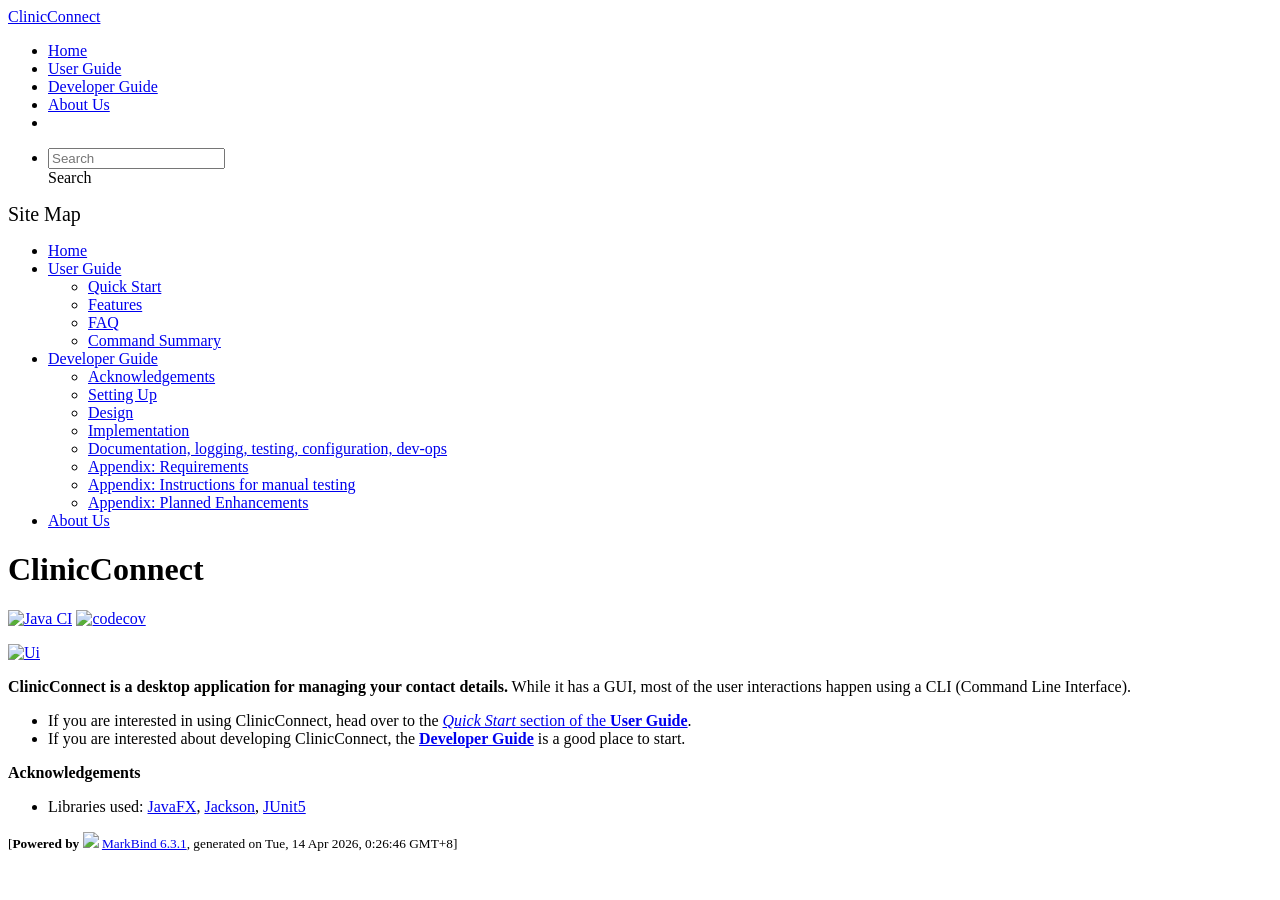
==== index.html @ cdc55ceb "deploy: c789a402b41d7266b2d2b741e77953670db93761" ====
<!DOCTYPE html>
<html>
<head>
    <meta charset="utf-8">
    <meta http-equiv="X-UA-Compatible" content="IE=edge">
    <meta name="generator" content="MarkBind 6.3.1">
    <meta name="viewport" content="width=device-width, initial-scale=1"><title>ClinicConnect - AddressBook Level-3</title> <link rel="stylesheet" href="/tp/markbind/css/bootstrap.min.css"> <link rel="stylesheet" href="/tp/markbind/fontawesome/css/all.min.css"> <link rel="stylesheet" href="/tp/markbind/glyphicons/css/bootstrap-glyphicons.min.css"><link rel="stylesheet" href="/tp/markbind/css/codeblock-light.min.css"><link rel="stylesheet" href="/tp/markbind/css/markbind.min.css"><link rel="stylesheet" href="/tp/plugins/markbind-plugin-anchors/markbind-plugin-anchors.css"><link rel="stylesheet" href="/tp/plugins/markbind-plugin-tree/markbind-plugin-tree.css">
    
  <link rel="stylesheet" href="/tp/stylesheets/main.css">
<link rel="icon" href="/tp/images/SeEduLogo.png"></head>
<script>
  const baseUrl = '/tp'
</script>
<body  data-code-theme="light">
<div id="app"><!--[--><header sticky><div data-v-26aac3dc><nav class="navbar navbar-expand-md d-print-none navbar-dark bg-dark" data-v-26aac3dc><div class="container-fluid" data-v-26aac3dc><div class="navbar-left" data-v-26aac3dc><!--[--><a href="/tp/index.html" title="Home" class="navbar-brand">ClinicConnect</a><!--]--></div><div class="navbar-default" data-v-26aac3dc><ul class="navbar-nav me-auto mt-2 mt-lg-0" data-v-26aac3dc><!--[--> <li><a href="/tp/index.html" class="nav-link">Home</a></li> <li><a href="/tp/UserGuide.html" class="nav-link">User Guide</a></li> <li><a href="/tp/DeveloperGuide.html" class="nav-link">Developer Guide</a></li> <li><a href="/tp/AboutUs.html" class="nav-link">About Us</a></li> <li><a href="https://github.com/se-edu/addressbook-level3" target="_blank" class="nav-link"><span><span aria-hidden="true" class="fab fa-github"></span></span></a></li> <!--]--></ul></div><ul class="navbar-nav navbar-right" data-v-26aac3dc><!--[--><li><form class="navbar-form"><div style="position:relative;" class="dropdown" data-v-00e26d0a><!--[--><input value="" data-bs-toggle="dropdown" type="text" class="form-control" placeholder="Search" autocomplete="off" data-v-00e26d0a><div class="form-control placeholder-div-hidden" data-v-00e26d0a>Search</div><!--]--><ul class="dropdown-menu search-dropdown-menu dropdown-menu-hidden dropdown-menu-end" data-v-00e26d0a><!--[--><!--]--></ul></div></form></li><!--]--></ul></div></nav><div style="display:none;" class="lower-navbar-container" data-v-26aac3dc><!--[--><!----><!----><!--]--></div></div></header> <div id="flex-body"><nav id="site-nav" data-v-6b1b63d2><!--[--><div class="site-nav-top"><div class="fw-bold mb-2" style="font-size:1.25rem;">Site Map</div></div> <div class="nav-component slim-scroll"><div class="site-nav-root"><!--[--><ul class="site-nav-list site-nav-list-root" data-v-6b1b63d2><!--[--><li><div class="site-nav-default-list-item site-nav-list-item-0" onclick="handleSiteNavClick(this)"><a href="/tp/index.html">Home</a></div></li> <li><div class="site-nav-default-list-item site-nav-list-item-0" onclick="handleSiteNavClick(this)"><a href="/tp/UserGuide.html">User Guide</a> <div class="site-nav-dropdown-btn-container"><i class="site-nav-dropdown-btn-icon site-nav-rotate-icon" onclick="handleSiteNavClick(this.parentNode.parentNode, false); event.stopPropagation();"><span class="glyphicon glyphicon-menu-down" aria-hidden="true"></span></i></div></div><ul class="site-nav-dropdown-container site-nav-dropdown-container-open site-nav-list"><li><div class="site-nav-default-list-item site-nav-list-item-1" onclick="handleSiteNavClick(this)"><a href="/tp/UserGuide.html#quick-start">Quick Start</a></div></li> <li><div class="site-nav-default-list-item site-nav-list-item-1" onclick="handleSiteNavClick(this)"><a href="/tp/UserGuide.html#features">Features</a></div></li> <li><div class="site-nav-default-list-item site-nav-list-item-1" onclick="handleSiteNavClick(this)"><a href="/tp/UserGuide.html#faq">FAQ</a></div></li> <li><div class="site-nav-default-list-item site-nav-list-item-1" onclick="handleSiteNavClick(this)"><a href="/tp/UserGuide.html#faq">Command Summary</a></div></li></ul></li> <li><div class="site-nav-default-list-item site-nav-list-item-0" onclick="handleSiteNavClick(this)"><a href="/tp/DeveloperGuide.html">Developer Guide</a> <div class="site-nav-dropdown-btn-container"><i class="site-nav-dropdown-btn-icon site-nav-rotate-icon" onclick="handleSiteNavClick(this.parentNode.parentNode, false); event.stopPropagation();"><span class="glyphicon glyphicon-menu-down" aria-hidden="true"></span></i></div></div><ul class="site-nav-dropdown-container site-nav-dropdown-container-open site-nav-list"><li><div class="site-nav-default-list-item site-nav-list-item-1" onclick="handleSiteNavClick(this)"><a href="/tp/DeveloperGuide.html#acknowledgements">Acknowledgements</a></div></li> <li><div class="site-nav-default-list-item site-nav-list-item-1" onclick="handleSiteNavClick(this)"><a href="/tp/DeveloperGuide.html#setting-up-getting-started">Setting Up</a></div></li> <li><div class="site-nav-default-list-item site-nav-list-item-1" onclick="handleSiteNavClick(this)"><a href="/tp/DeveloperGuide.html#design">Design</a></div></li> <li><div class="site-nav-default-list-item site-nav-list-item-1" onclick="handleSiteNavClick(this)"><a href="/tp/DeveloperGuide.html#implementation">Implementation</a></div></li> <li><div class="site-nav-default-list-item site-nav-list-item-1" onclick="handleSiteNavClick(this)"><a href="/tp/DeveloperGuide.html#documentation-logging-testing-configuration-dev-ops">Documentation, logging, testing, configuration, dev-ops</a></div></li> <li><div class="site-nav-default-list-item site-nav-list-item-1" onclick="handleSiteNavClick(this)"><a href="/tp/DeveloperGuide.html#appendix-requirements">Appendix: Requirements</a></div></li> <li><div class="site-nav-default-list-item site-nav-list-item-1" onclick="handleSiteNavClick(this)"><a href="/tp/DeveloperGuide.html#appendix-instructions-for-manual-testing">Appendix: Instructions for manual testing</a></div></li> <li><div class="site-nav-default-list-item site-nav-list-item-1" onclick="handleSiteNavClick(this)"><a href="/tp/DeveloperGuide.html#appendix-planned-enhancements">Appendix: Planned Enhancements</a></div></li></ul></li> <li><div class="site-nav-default-list-item site-nav-list-item-0" onclick="handleSiteNavClick(this)"><a href="/tp/AboutUs.html">About Us</a></div></li><!--]--><!--v-if--></ul><!--]--></div></div><!--]--><!--v-if--></nav> <div id="content-wrapper"><h1 id="clinicconnect">ClinicConnect<a class="fa fa-anchor" href="#clinicconnect" onclick="event.stopPropagation()"></a></h1> <p><a href="https://github.com/AY2526S2-CS2103-F11-4/tp/actions/workflows/gradle.yml"><img src="https://github.com/AY2526S2-CS2103-F11-4/tp/actions/workflows/gradle.yml/badge.svg?branch=master" alt="Java CI" class="img-fluid"></a> <a href="https://codecov.io/github/AY2526S2-CS2103-F11-4/tp"><img src="https://codecov.io/github/AY2526S2-CS2103-F11-4/tp/graph/badge.svg?token=9R9V1VS6IC" alt="codecov" class="img-fluid"></a></p> <p><a href="/tp/images/Ui.png" target="_self"><img src="/tp/images/Ui.png" alt="Ui" class="img-fluid"></a></p> <p><strong>ClinicConnect is a desktop application for managing your contact details.</strong> While it has a GUI, most of the user interactions happen using a CLI (Command Line Interface).</p> <ul><li>If you are interested in using ClinicConnect, head over to the <a href="/tp/UserGuide.html#quick-start"><em>Quick Start</em> section of the <strong>User Guide</strong></a>.</li> <li>If you are interested about developing ClinicConnect, the <a href="/tp/DeveloperGuide.html"><strong>Developer Guide</strong></a> is a good place to start.</li></ul> <p><strong>Acknowledgements</strong></p> <ul><li>Libraries used: <a href="https://openjfx.io/">JavaFX</a>, <a href="https://github.com/FasterXML/jackson">Jackson</a>, <a href="https://github.com/junit-team/junit5">JUnit5</a></li></ul></div> <nav id="page-nav" data-v-6b1b63d2><!--[--><div class="nav-component slim-scroll"></div><!--]--><!--v-if--></nav> <div class="scroll-top-button fa-lg d-print-none" style="display:none;bottom:2%;right:2%;position:fixed;" aria-hidden="true"><!--[--><i class="fas fa-arrow-circle-up"></i><!--]--></div></div> <footer><div class="text-center"><small>[<span><strong>Powered by</strong></span> <img src="https://markbind.org/favicon.ico" width="30"> <a href="https://markbind.org/">MarkBind 6.3.1</a>, generated on Tue, 14 Apr 2026, 0:26:46 GMT+8]</small></div></footer><!--]--></div>
</body><script src="/tp/markbind/js/bootstrap-utility.min.js"></script>
<script src="/tp/markbind/js/polyfill.min.js"></script>
<script src="/tp/markbind/js/vue.global.prod.min.js"></script>
<script src="/tp/markbind/js/markbind.min.js"></script>
<script src="index.page-vue-render.js"></script>
<script>
  MarkBind.setupWithSearch()
</script>
</html>
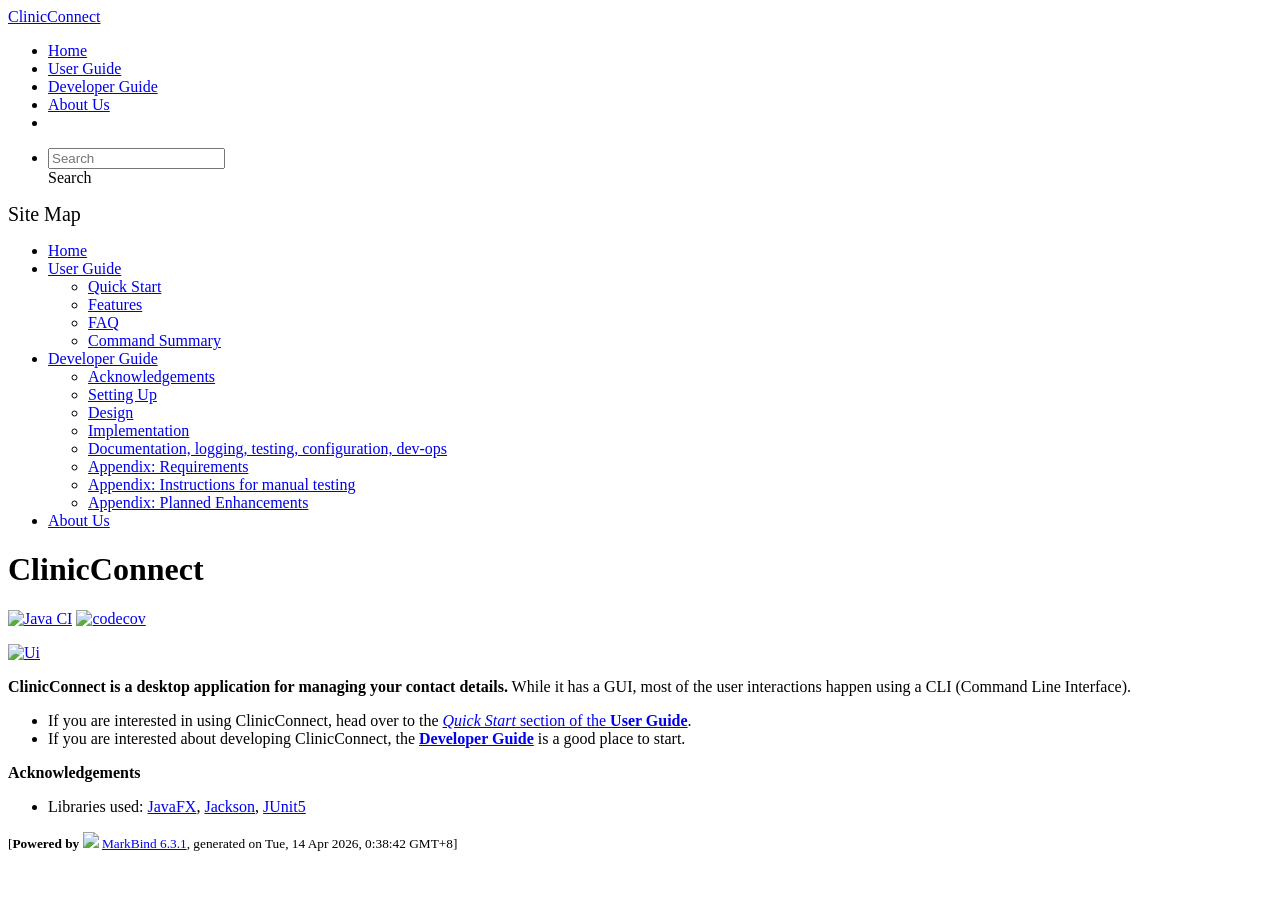
==== commit d106bf68: "deploy: 89514074184b1b6c41bca14cd06fc7f114ef4cc8" ====
--- a/index.html
+++ b/index.html
@@ -12,7 +12,7 @@
   const baseUrl = '/tp'
 </script>
 <body  data-code-theme="light">
-<div id="app"><!--[--><header sticky><div data-v-26aac3dc><nav class="navbar navbar-expand-md d-print-none navbar-dark bg-dark" data-v-26aac3dc><div class="container-fluid" data-v-26aac3dc><div class="navbar-left" data-v-26aac3dc><!--[--><a href="/tp/index.html" title="Home" class="navbar-brand">ClinicConnect</a><!--]--></div><div class="navbar-default" data-v-26aac3dc><ul class="navbar-nav me-auto mt-2 mt-lg-0" data-v-26aac3dc><!--[--> <li><a href="/tp/index.html" class="nav-link">Home</a></li> <li><a href="/tp/UserGuide.html" class="nav-link">User Guide</a></li> <li><a href="/tp/DeveloperGuide.html" class="nav-link">Developer Guide</a></li> <li><a href="/tp/AboutUs.html" class="nav-link">About Us</a></li> <li><a href="https://github.com/se-edu/addressbook-level3" target="_blank" class="nav-link"><span><span aria-hidden="true" class="fab fa-github"></span></span></a></li> <!--]--></ul></div><ul class="navbar-nav navbar-right" data-v-26aac3dc><!--[--><li><form class="navbar-form"><div style="position:relative;" class="dropdown" data-v-00e26d0a><!--[--><input value="" data-bs-toggle="dropdown" type="text" class="form-control" placeholder="Search" autocomplete="off" data-v-00e26d0a><div class="form-control placeholder-div-hidden" data-v-00e26d0a>Search</div><!--]--><ul class="dropdown-menu search-dropdown-menu dropdown-menu-hidden dropdown-menu-end" data-v-00e26d0a><!--[--><!--]--></ul></div></form></li><!--]--></ul></div></nav><div style="display:none;" class="lower-navbar-container" data-v-26aac3dc><!--[--><!----><!----><!--]--></div></div></header> <div id="flex-body"><nav id="site-nav" data-v-6b1b63d2><!--[--><div class="site-nav-top"><div class="fw-bold mb-2" style="font-size:1.25rem;">Site Map</div></div> <div class="nav-component slim-scroll"><div class="site-nav-root"><!--[--><ul class="site-nav-list site-nav-list-root" data-v-6b1b63d2><!--[--><li><div class="site-nav-default-list-item site-nav-list-item-0" onclick="handleSiteNavClick(this)"><a href="/tp/index.html">Home</a></div></li> <li><div class="site-nav-default-list-item site-nav-list-item-0" onclick="handleSiteNavClick(this)"><a href="/tp/UserGuide.html">User Guide</a> <div class="site-nav-dropdown-btn-container"><i class="site-nav-dropdown-btn-icon site-nav-rotate-icon" onclick="handleSiteNavClick(this.parentNode.parentNode, false); event.stopPropagation();"><span class="glyphicon glyphicon-menu-down" aria-hidden="true"></span></i></div></div><ul class="site-nav-dropdown-container site-nav-dropdown-container-open site-nav-list"><li><div class="site-nav-default-list-item site-nav-list-item-1" onclick="handleSiteNavClick(this)"><a href="/tp/UserGuide.html#quick-start">Quick Start</a></div></li> <li><div class="site-nav-default-list-item site-nav-list-item-1" onclick="handleSiteNavClick(this)"><a href="/tp/UserGuide.html#features">Features</a></div></li> <li><div class="site-nav-default-list-item site-nav-list-item-1" onclick="handleSiteNavClick(this)"><a href="/tp/UserGuide.html#faq">FAQ</a></div></li> <li><div class="site-nav-default-list-item site-nav-list-item-1" onclick="handleSiteNavClick(this)"><a href="/tp/UserGuide.html#faq">Command Summary</a></div></li></ul></li> <li><div class="site-nav-default-list-item site-nav-list-item-0" onclick="handleSiteNavClick(this)"><a href="/tp/DeveloperGuide.html">Developer Guide</a> <div class="site-nav-dropdown-btn-container"><i class="site-nav-dropdown-btn-icon site-nav-rotate-icon" onclick="handleSiteNavClick(this.parentNode.parentNode, false); event.stopPropagation();"><span class="glyphicon glyphicon-menu-down" aria-hidden="true"></span></i></div></div><ul class="site-nav-dropdown-container site-nav-dropdown-container-open site-nav-list"><li><div class="site-nav-default-list-item site-nav-list-item-1" onclick="handleSiteNavClick(this)"><a href="/tp/DeveloperGuide.html#acknowledgements">Acknowledgements</a></div></li> <li><div class="site-nav-default-list-item site-nav-list-item-1" onclick="handleSiteNavClick(this)"><a href="/tp/DeveloperGuide.html#setting-up-getting-started">Setting Up</a></div></li> <li><div class="site-nav-default-list-item site-nav-list-item-1" onclick="handleSiteNavClick(this)"><a href="/tp/DeveloperGuide.html#design">Design</a></div></li> <li><div class="site-nav-default-list-item site-nav-list-item-1" onclick="handleSiteNavClick(this)"><a href="/tp/DeveloperGuide.html#implementation">Implementation</a></div></li> <li><div class="site-nav-default-list-item site-nav-list-item-1" onclick="handleSiteNavClick(this)"><a href="/tp/DeveloperGuide.html#documentation-logging-testing-configuration-dev-ops">Documentation, logging, testing, configuration, dev-ops</a></div></li> <li><div class="site-nav-default-list-item site-nav-list-item-1" onclick="handleSiteNavClick(this)"><a href="/tp/DeveloperGuide.html#appendix-requirements">Appendix: Requirements</a></div></li> <li><div class="site-nav-default-list-item site-nav-list-item-1" onclick="handleSiteNavClick(this)"><a href="/tp/DeveloperGuide.html#appendix-instructions-for-manual-testing">Appendix: Instructions for manual testing</a></div></li> <li><div class="site-nav-default-list-item site-nav-list-item-1" onclick="handleSiteNavClick(this)"><a href="/tp/DeveloperGuide.html#appendix-planned-enhancements">Appendix: Planned Enhancements</a></div></li></ul></li> <li><div class="site-nav-default-list-item site-nav-list-item-0" onclick="handleSiteNavClick(this)"><a href="/tp/AboutUs.html">About Us</a></div></li><!--]--><!--v-if--></ul><!--]--></div></div><!--]--><!--v-if--></nav> <div id="content-wrapper"><h1 id="clinicconnect">ClinicConnect<a class="fa fa-anchor" href="#clinicconnect" onclick="event.stopPropagation()"></a></h1> <p><a href="https://github.com/AY2526S2-CS2103-F11-4/tp/actions/workflows/gradle.yml"><img src="https://github.com/AY2526S2-CS2103-F11-4/tp/actions/workflows/gradle.yml/badge.svg?branch=master" alt="Java CI" class="img-fluid"></a> <a href="https://codecov.io/github/AY2526S2-CS2103-F11-4/tp"><img src="https://codecov.io/github/AY2526S2-CS2103-F11-4/tp/graph/badge.svg?token=9R9V1VS6IC" alt="codecov" class="img-fluid"></a></p> <p><a href="/tp/images/Ui.png" target="_self"><img src="/tp/images/Ui.png" alt="Ui" class="img-fluid"></a></p> <p><strong>ClinicConnect is a desktop application for managing your contact details.</strong> While it has a GUI, most of the user interactions happen using a CLI (Command Line Interface).</p> <ul><li>If you are interested in using ClinicConnect, head over to the <a href="/tp/UserGuide.html#quick-start"><em>Quick Start</em> section of the <strong>User Guide</strong></a>.</li> <li>If you are interested about developing ClinicConnect, the <a href="/tp/DeveloperGuide.html"><strong>Developer Guide</strong></a> is a good place to start.</li></ul> <p><strong>Acknowledgements</strong></p> <ul><li>Libraries used: <a href="https://openjfx.io/">JavaFX</a>, <a href="https://github.com/FasterXML/jackson">Jackson</a>, <a href="https://github.com/junit-team/junit5">JUnit5</a></li></ul></div> <nav id="page-nav" data-v-6b1b63d2><!--[--><div class="nav-component slim-scroll"></div><!--]--><!--v-if--></nav> <div class="scroll-top-button fa-lg d-print-none" style="display:none;bottom:2%;right:2%;position:fixed;" aria-hidden="true"><!--[--><i class="fas fa-arrow-circle-up"></i><!--]--></div></div> <footer><div class="text-center"><small>[<span><strong>Powered by</strong></span> <img src="https://markbind.org/favicon.ico" width="30"> <a href="https://markbind.org/">MarkBind 6.3.1</a>, generated on Tue, 14 Apr 2026, 0:26:46 GMT+8]</small></div></footer><!--]--></div>
+<div id="app"><!--[--><header sticky><div data-v-26aac3dc><nav class="navbar navbar-expand-md d-print-none navbar-dark bg-dark" data-v-26aac3dc><div class="container-fluid" data-v-26aac3dc><div class="navbar-left" data-v-26aac3dc><!--[--><a href="/tp/index.html" title="Home" class="navbar-brand">ClinicConnect</a><!--]--></div><div class="navbar-default" data-v-26aac3dc><ul class="navbar-nav me-auto mt-2 mt-lg-0" data-v-26aac3dc><!--[--> <li><a href="/tp/index.html" class="nav-link">Home</a></li> <li><a href="/tp/UserGuide.html" class="nav-link">User Guide</a></li> <li><a href="/tp/DeveloperGuide.html" class="nav-link">Developer Guide</a></li> <li><a href="/tp/AboutUs.html" class="nav-link">About Us</a></li> <li><a href="https://github.com/se-edu/addressbook-level3" target="_blank" class="nav-link"><span><span aria-hidden="true" class="fab fa-github"></span></span></a></li> <!--]--></ul></div><ul class="navbar-nav navbar-right" data-v-26aac3dc><!--[--><li><form class="navbar-form"><div style="position:relative;" class="dropdown" data-v-00e26d0a><!--[--><input value="" data-bs-toggle="dropdown" type="text" class="form-control" placeholder="Search" autocomplete="off" data-v-00e26d0a><div class="form-control placeholder-div-hidden" data-v-00e26d0a>Search</div><!--]--><ul class="dropdown-menu search-dropdown-menu dropdown-menu-hidden dropdown-menu-end" data-v-00e26d0a><!--[--><!--]--></ul></div></form></li><!--]--></ul></div></nav><div style="display:none;" class="lower-navbar-container" data-v-26aac3dc><!--[--><!----><!----><!--]--></div></div></header> <div id="flex-body"><nav id="site-nav" data-v-6b1b63d2><!--[--><div class="site-nav-top"><div class="fw-bold mb-2" style="font-size:1.25rem;">Site Map</div></div> <div class="nav-component slim-scroll"><div class="site-nav-root"><!--[--><ul class="site-nav-list site-nav-list-root" data-v-6b1b63d2><!--[--><li><div class="site-nav-default-list-item site-nav-list-item-0" onclick="handleSiteNavClick(this)"><a href="/tp/index.html">Home</a></div></li> <li><div class="site-nav-default-list-item site-nav-list-item-0" onclick="handleSiteNavClick(this)"><a href="/tp/UserGuide.html">User Guide</a> <div class="site-nav-dropdown-btn-container"><i class="site-nav-dropdown-btn-icon site-nav-rotate-icon" onclick="handleSiteNavClick(this.parentNode.parentNode, false); event.stopPropagation();"><span class="glyphicon glyphicon-menu-down" aria-hidden="true"></span></i></div></div><ul class="site-nav-dropdown-container site-nav-dropdown-container-open site-nav-list"><li><div class="site-nav-default-list-item site-nav-list-item-1" onclick="handleSiteNavClick(this)"><a href="/tp/UserGuide.html#quick-start">Quick Start</a></div></li> <li><div class="site-nav-default-list-item site-nav-list-item-1" onclick="handleSiteNavClick(this)"><a href="/tp/UserGuide.html#features">Features</a></div></li> <li><div class="site-nav-default-list-item site-nav-list-item-1" onclick="handleSiteNavClick(this)"><a href="/tp/UserGuide.html#faq">FAQ</a></div></li> <li><div class="site-nav-default-list-item site-nav-list-item-1" onclick="handleSiteNavClick(this)"><a href="/tp/UserGuide.html#faq">Command Summary</a></div></li></ul></li> <li><div class="site-nav-default-list-item site-nav-list-item-0" onclick="handleSiteNavClick(this)"><a href="/tp/DeveloperGuide.html">Developer Guide</a> <div class="site-nav-dropdown-btn-container"><i class="site-nav-dropdown-btn-icon site-nav-rotate-icon" onclick="handleSiteNavClick(this.parentNode.parentNode, false); event.stopPropagation();"><span class="glyphicon glyphicon-menu-down" aria-hidden="true"></span></i></div></div><ul class="site-nav-dropdown-container site-nav-dropdown-container-open site-nav-list"><li><div class="site-nav-default-list-item site-nav-list-item-1" onclick="handleSiteNavClick(this)"><a href="/tp/DeveloperGuide.html#acknowledgements">Acknowledgements</a></div></li> <li><div class="site-nav-default-list-item site-nav-list-item-1" onclick="handleSiteNavClick(this)"><a href="/tp/DeveloperGuide.html#setting-up-getting-started">Setting Up</a></div></li> <li><div class="site-nav-default-list-item site-nav-list-item-1" onclick="handleSiteNavClick(this)"><a href="/tp/DeveloperGuide.html#design">Design</a></div></li> <li><div class="site-nav-default-list-item site-nav-list-item-1" onclick="handleSiteNavClick(this)"><a href="/tp/DeveloperGuide.html#implementation">Implementation</a></div></li> <li><div class="site-nav-default-list-item site-nav-list-item-1" onclick="handleSiteNavClick(this)"><a href="/tp/DeveloperGuide.html#documentation-logging-testing-configuration-dev-ops">Documentation, logging, testing, configuration, dev-ops</a></div></li> <li><div class="site-nav-default-list-item site-nav-list-item-1" onclick="handleSiteNavClick(this)"><a href="/tp/DeveloperGuide.html#appendix-requirements">Appendix: Requirements</a></div></li> <li><div class="site-nav-default-list-item site-nav-list-item-1" onclick="handleSiteNavClick(this)"><a href="/tp/DeveloperGuide.html#appendix-instructions-for-manual-testing">Appendix: Instructions for manual testing</a></div></li> <li><div class="site-nav-default-list-item site-nav-list-item-1" onclick="handleSiteNavClick(this)"><a href="/tp/DeveloperGuide.html#appendix-planned-enhancements">Appendix: Planned Enhancements</a></div></li></ul></li> <li><div class="site-nav-default-list-item site-nav-list-item-0" onclick="handleSiteNavClick(this)"><a href="/tp/AboutUs.html">About Us</a></div></li><!--]--><!--v-if--></ul><!--]--></div></div><!--]--><!--v-if--></nav> <div id="content-wrapper"><h1 id="clinicconnect">ClinicConnect<a class="fa fa-anchor" href="#clinicconnect" onclick="event.stopPropagation()"></a></h1> <p><a href="https://github.com/AY2526S2-CS2103-F11-4/tp/actions/workflows/gradle.yml"><img src="https://github.com/AY2526S2-CS2103-F11-4/tp/actions/workflows/gradle.yml/badge.svg?branch=master" alt="Java CI" class="img-fluid"></a> <a href="https://codecov.io/github/AY2526S2-CS2103-F11-4/tp"><img src="https://codecov.io/github/AY2526S2-CS2103-F11-4/tp/graph/badge.svg?token=9R9V1VS6IC" alt="codecov" class="img-fluid"></a></p> <p><a href="/tp/images/Ui.png" target="_self"><img src="/tp/images/Ui.png" alt="Ui" class="img-fluid"></a></p> <p><strong>ClinicConnect is a desktop application for managing your contact details.</strong> While it has a GUI, most of the user interactions happen using a CLI (Command Line Interface).</p> <ul><li>If you are interested in using ClinicConnect, head over to the <a href="/tp/UserGuide.html#quick-start"><em>Quick Start</em> section of the <strong>User Guide</strong></a>.</li> <li>If you are interested about developing ClinicConnect, the <a href="/tp/DeveloperGuide.html"><strong>Developer Guide</strong></a> is a good place to start.</li></ul> <p><strong>Acknowledgements</strong></p> <ul><li>Libraries used: <a href="https://openjfx.io/">JavaFX</a>, <a href="https://github.com/FasterXML/jackson">Jackson</a>, <a href="https://github.com/junit-team/junit5">JUnit5</a></li></ul></div> <nav id="page-nav" data-v-6b1b63d2><!--[--><div class="nav-component slim-scroll"></div><!--]--><!--v-if--></nav> <div class="scroll-top-button fa-lg d-print-none" style="display:none;bottom:2%;right:2%;position:fixed;" aria-hidden="true"><!--[--><i class="fas fa-arrow-circle-up"></i><!--]--></div></div> <footer><div class="text-center"><small>[<span><strong>Powered by</strong></span> <img src="https://markbind.org/favicon.ico" width="30"> <a href="https://markbind.org/">MarkBind 6.3.1</a>, generated on Tue, 14 Apr 2026, 0:38:42 GMT+8]</small></div></footer><!--]--></div>
 </body><script src="/tp/markbind/js/bootstrap-utility.min.js"></script>
 <script src="/tp/markbind/js/polyfill.min.js"></script>
 <script src="/tp/markbind/js/vue.global.prod.min.js"></script>
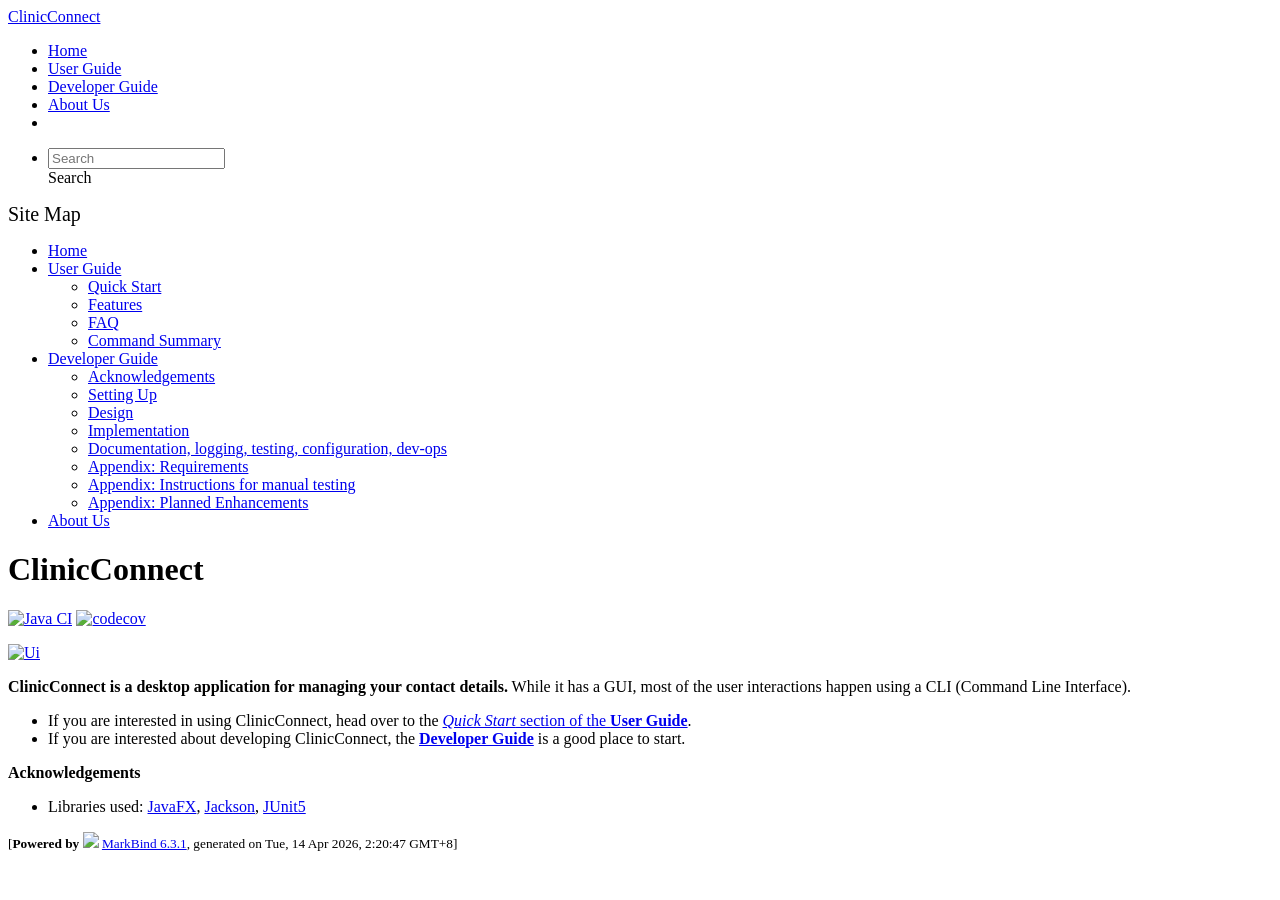
==== commit a111c0f2: "deploy: bc504b708dd2fb848016e444bc3484d4ba9f5819" ====
--- a/index.html
+++ b/index.html
@@ -12,7 +12,7 @@
   const baseUrl = '/tp'
 </script>
 <body  data-code-theme="light">
-<div id="app"><!--[--><header sticky><div data-v-26aac3dc><nav class="navbar navbar-expand-md d-print-none navbar-dark bg-dark" data-v-26aac3dc><div class="container-fluid" data-v-26aac3dc><div class="navbar-left" data-v-26aac3dc><!--[--><a href="/tp/index.html" title="Home" class="navbar-brand">ClinicConnect</a><!--]--></div><div class="navbar-default" data-v-26aac3dc><ul class="navbar-nav me-auto mt-2 mt-lg-0" data-v-26aac3dc><!--[--> <li><a href="/tp/index.html" class="nav-link">Home</a></li> <li><a href="/tp/UserGuide.html" class="nav-link">User Guide</a></li> <li><a href="/tp/DeveloperGuide.html" class="nav-link">Developer Guide</a></li> <li><a href="/tp/AboutUs.html" class="nav-link">About Us</a></li> <li><a href="https://github.com/se-edu/addressbook-level3" target="_blank" class="nav-link"><span><span aria-hidden="true" class="fab fa-github"></span></span></a></li> <!--]--></ul></div><ul class="navbar-nav navbar-right" data-v-26aac3dc><!--[--><li><form class="navbar-form"><div style="position:relative;" class="dropdown" data-v-00e26d0a><!--[--><input value="" data-bs-toggle="dropdown" type="text" class="form-control" placeholder="Search" autocomplete="off" data-v-00e26d0a><div class="form-control placeholder-div-hidden" data-v-00e26d0a>Search</div><!--]--><ul class="dropdown-menu search-dropdown-menu dropdown-menu-hidden dropdown-menu-end" data-v-00e26d0a><!--[--><!--]--></ul></div></form></li><!--]--></ul></div></nav><div style="display:none;" class="lower-navbar-container" data-v-26aac3dc><!--[--><!----><!----><!--]--></div></div></header> <div id="flex-body"><nav id="site-nav" data-v-6b1b63d2><!--[--><div class="site-nav-top"><div class="fw-bold mb-2" style="font-size:1.25rem;">Site Map</div></div> <div class="nav-component slim-scroll"><div class="site-nav-root"><!--[--><ul class="site-nav-list site-nav-list-root" data-v-6b1b63d2><!--[--><li><div class="site-nav-default-list-item site-nav-list-item-0" onclick="handleSiteNavClick(this)"><a href="/tp/index.html">Home</a></div></li> <li><div class="site-nav-default-list-item site-nav-list-item-0" onclick="handleSiteNavClick(this)"><a href="/tp/UserGuide.html">User Guide</a> <div class="site-nav-dropdown-btn-container"><i class="site-nav-dropdown-btn-icon site-nav-rotate-icon" onclick="handleSiteNavClick(this.parentNode.parentNode, false); event.stopPropagation();"><span class="glyphicon glyphicon-menu-down" aria-hidden="true"></span></i></div></div><ul class="site-nav-dropdown-container site-nav-dropdown-container-open site-nav-list"><li><div class="site-nav-default-list-item site-nav-list-item-1" onclick="handleSiteNavClick(this)"><a href="/tp/UserGuide.html#quick-start">Quick Start</a></div></li> <li><div class="site-nav-default-list-item site-nav-list-item-1" onclick="handleSiteNavClick(this)"><a href="/tp/UserGuide.html#features">Features</a></div></li> <li><div class="site-nav-default-list-item site-nav-list-item-1" onclick="handleSiteNavClick(this)"><a href="/tp/UserGuide.html#faq">FAQ</a></div></li> <li><div class="site-nav-default-list-item site-nav-list-item-1" onclick="handleSiteNavClick(this)"><a href="/tp/UserGuide.html#faq">Command Summary</a></div></li></ul></li> <li><div class="site-nav-default-list-item site-nav-list-item-0" onclick="handleSiteNavClick(this)"><a href="/tp/DeveloperGuide.html">Developer Guide</a> <div class="site-nav-dropdown-btn-container"><i class="site-nav-dropdown-btn-icon site-nav-rotate-icon" onclick="handleSiteNavClick(this.parentNode.parentNode, false); event.stopPropagation();"><span class="glyphicon glyphicon-menu-down" aria-hidden="true"></span></i></div></div><ul class="site-nav-dropdown-container site-nav-dropdown-container-open site-nav-list"><li><div class="site-nav-default-list-item site-nav-list-item-1" onclick="handleSiteNavClick(this)"><a href="/tp/DeveloperGuide.html#acknowledgements">Acknowledgements</a></div></li> <li><div class="site-nav-default-list-item site-nav-list-item-1" onclick="handleSiteNavClick(this)"><a href="/tp/DeveloperGuide.html#setting-up-getting-started">Setting Up</a></div></li> <li><div class="site-nav-default-list-item site-nav-list-item-1" onclick="handleSiteNavClick(this)"><a href="/tp/DeveloperGuide.html#design">Design</a></div></li> <li><div class="site-nav-default-list-item site-nav-list-item-1" onclick="handleSiteNavClick(this)"><a href="/tp/DeveloperGuide.html#implementation">Implementation</a></div></li> <li><div class="site-nav-default-list-item site-nav-list-item-1" onclick="handleSiteNavClick(this)"><a href="/tp/DeveloperGuide.html#documentation-logging-testing-configuration-dev-ops">Documentation, logging, testing, configuration, dev-ops</a></div></li> <li><div class="site-nav-default-list-item site-nav-list-item-1" onclick="handleSiteNavClick(this)"><a href="/tp/DeveloperGuide.html#appendix-requirements">Appendix: Requirements</a></div></li> <li><div class="site-nav-default-list-item site-nav-list-item-1" onclick="handleSiteNavClick(this)"><a href="/tp/DeveloperGuide.html#appendix-instructions-for-manual-testing">Appendix: Instructions for manual testing</a></div></li> <li><div class="site-nav-default-list-item site-nav-list-item-1" onclick="handleSiteNavClick(this)"><a href="/tp/DeveloperGuide.html#appendix-planned-enhancements">Appendix: Planned Enhancements</a></div></li></ul></li> <li><div class="site-nav-default-list-item site-nav-list-item-0" onclick="handleSiteNavClick(this)"><a href="/tp/AboutUs.html">About Us</a></div></li><!--]--><!--v-if--></ul><!--]--></div></div><!--]--><!--v-if--></nav> <div id="content-wrapper"><h1 id="clinicconnect">ClinicConnect<a class="fa fa-anchor" href="#clinicconnect" onclick="event.stopPropagation()"></a></h1> <p><a href="https://github.com/AY2526S2-CS2103-F11-4/tp/actions/workflows/gradle.yml"><img src="https://github.com/AY2526S2-CS2103-F11-4/tp/actions/workflows/gradle.yml/badge.svg?branch=master" alt="Java CI" class="img-fluid"></a> <a href="https://codecov.io/github/AY2526S2-CS2103-F11-4/tp"><img src="https://codecov.io/github/AY2526S2-CS2103-F11-4/tp/graph/badge.svg?token=9R9V1VS6IC" alt="codecov" class="img-fluid"></a></p> <p><a href="/tp/images/Ui.png" target="_self"><img src="/tp/images/Ui.png" alt="Ui" class="img-fluid"></a></p> <p><strong>ClinicConnect is a desktop application for managing your contact details.</strong> While it has a GUI, most of the user interactions happen using a CLI (Command Line Interface).</p> <ul><li>If you are interested in using ClinicConnect, head over to the <a href="/tp/UserGuide.html#quick-start"><em>Quick Start</em> section of the <strong>User Guide</strong></a>.</li> <li>If you are interested about developing ClinicConnect, the <a href="/tp/DeveloperGuide.html"><strong>Developer Guide</strong></a> is a good place to start.</li></ul> <p><strong>Acknowledgements</strong></p> <ul><li>Libraries used: <a href="https://openjfx.io/">JavaFX</a>, <a href="https://github.com/FasterXML/jackson">Jackson</a>, <a href="https://github.com/junit-team/junit5">JUnit5</a></li></ul></div> <nav id="page-nav" data-v-6b1b63d2><!--[--><div class="nav-component slim-scroll"></div><!--]--><!--v-if--></nav> <div class="scroll-top-button fa-lg d-print-none" style="display:none;bottom:2%;right:2%;position:fixed;" aria-hidden="true"><!--[--><i class="fas fa-arrow-circle-up"></i><!--]--></div></div> <footer><div class="text-center"><small>[<span><strong>Powered by</strong></span> <img src="https://markbind.org/favicon.ico" width="30"> <a href="https://markbind.org/">MarkBind 6.3.1</a>, generated on Tue, 14 Apr 2026, 0:38:42 GMT+8]</small></div></footer><!--]--></div>
+<div id="app"><!--[--><header sticky><div data-v-26aac3dc><nav class="navbar navbar-expand-md d-print-none navbar-dark bg-dark" data-v-26aac3dc><div class="container-fluid" data-v-26aac3dc><div class="navbar-left" data-v-26aac3dc><!--[--><a href="/tp/index.html" title="Home" class="navbar-brand">ClinicConnect</a><!--]--></div><div class="navbar-default" data-v-26aac3dc><ul class="navbar-nav me-auto mt-2 mt-lg-0" data-v-26aac3dc><!--[--> <li><a href="/tp/index.html" class="nav-link">Home</a></li> <li><a href="/tp/UserGuide.html" class="nav-link">User Guide</a></li> <li><a href="/tp/DeveloperGuide.html" class="nav-link">Developer Guide</a></li> <li><a href="/tp/AboutUs.html" class="nav-link">About Us</a></li> <li><a href="https://github.com/se-edu/addressbook-level3" target="_blank" class="nav-link"><span><span aria-hidden="true" class="fab fa-github"></span></span></a></li> <!--]--></ul></div><ul class="navbar-nav navbar-right" data-v-26aac3dc><!--[--><li><form class="navbar-form"><div style="position:relative;" class="dropdown" data-v-00e26d0a><!--[--><input value="" data-bs-toggle="dropdown" type="text" class="form-control" placeholder="Search" autocomplete="off" data-v-00e26d0a><div class="form-control placeholder-div-hidden" data-v-00e26d0a>Search</div><!--]--><ul class="dropdown-menu search-dropdown-menu dropdown-menu-hidden dropdown-menu-end" data-v-00e26d0a><!--[--><!--]--></ul></div></form></li><!--]--></ul></div></nav><div style="display:none;" class="lower-navbar-container" data-v-26aac3dc><!--[--><!----><!----><!--]--></div></div></header> <div id="flex-body"><nav id="site-nav" data-v-6b1b63d2><!--[--><div class="site-nav-top"><div class="fw-bold mb-2" style="font-size:1.25rem;">Site Map</div></div> <div class="nav-component slim-scroll"><div class="site-nav-root"><!--[--><ul class="site-nav-list site-nav-list-root" data-v-6b1b63d2><!--[--><li><div class="site-nav-default-list-item site-nav-list-item-0" onclick="handleSiteNavClick(this)"><a href="/tp/index.html">Home</a></div></li> <li><div class="site-nav-default-list-item site-nav-list-item-0" onclick="handleSiteNavClick(this)"><a href="/tp/UserGuide.html">User Guide</a> <div class="site-nav-dropdown-btn-container"><i class="site-nav-dropdown-btn-icon site-nav-rotate-icon" onclick="handleSiteNavClick(this.parentNode.parentNode, false); event.stopPropagation();"><span class="glyphicon glyphicon-menu-down" aria-hidden="true"></span></i></div></div><ul class="site-nav-dropdown-container site-nav-dropdown-container-open site-nav-list"><li><div class="site-nav-default-list-item site-nav-list-item-1" onclick="handleSiteNavClick(this)"><a href="/tp/UserGuide.html#quick-start">Quick Start</a></div></li> <li><div class="site-nav-default-list-item site-nav-list-item-1" onclick="handleSiteNavClick(this)"><a href="/tp/UserGuide.html#features">Features</a></div></li> <li><div class="site-nav-default-list-item site-nav-list-item-1" onclick="handleSiteNavClick(this)"><a href="/tp/UserGuide.html#faq">FAQ</a></div></li> <li><div class="site-nav-default-list-item site-nav-list-item-1" onclick="handleSiteNavClick(this)"><a href="/tp/UserGuide.html#faq">Command Summary</a></div></li></ul></li> <li><div class="site-nav-default-list-item site-nav-list-item-0" onclick="handleSiteNavClick(this)"><a href="/tp/DeveloperGuide.html">Developer Guide</a> <div class="site-nav-dropdown-btn-container"><i class="site-nav-dropdown-btn-icon site-nav-rotate-icon" onclick="handleSiteNavClick(this.parentNode.parentNode, false); event.stopPropagation();"><span class="glyphicon glyphicon-menu-down" aria-hidden="true"></span></i></div></div><ul class="site-nav-dropdown-container site-nav-dropdown-container-open site-nav-list"><li><div class="site-nav-default-list-item site-nav-list-item-1" onclick="handleSiteNavClick(this)"><a href="/tp/DeveloperGuide.html#acknowledgements">Acknowledgements</a></div></li> <li><div class="site-nav-default-list-item site-nav-list-item-1" onclick="handleSiteNavClick(this)"><a href="/tp/DeveloperGuide.html#setting-up-getting-started">Setting Up</a></div></li> <li><div class="site-nav-default-list-item site-nav-list-item-1" onclick="handleSiteNavClick(this)"><a href="/tp/DeveloperGuide.html#design">Design</a></div></li> <li><div class="site-nav-default-list-item site-nav-list-item-1" onclick="handleSiteNavClick(this)"><a href="/tp/DeveloperGuide.html#implementation">Implementation</a></div></li> <li><div class="site-nav-default-list-item site-nav-list-item-1" onclick="handleSiteNavClick(this)"><a href="/tp/DeveloperGuide.html#documentation-logging-testing-configuration-dev-ops">Documentation, logging, testing, configuration, dev-ops</a></div></li> <li><div class="site-nav-default-list-item site-nav-list-item-1" onclick="handleSiteNavClick(this)"><a href="/tp/DeveloperGuide.html#appendix-requirements">Appendix: Requirements</a></div></li> <li><div class="site-nav-default-list-item site-nav-list-item-1" onclick="handleSiteNavClick(this)"><a href="/tp/DeveloperGuide.html#appendix-instructions-for-manual-testing">Appendix: Instructions for manual testing</a></div></li> <li><div class="site-nav-default-list-item site-nav-list-item-1" onclick="handleSiteNavClick(this)"><a href="/tp/DeveloperGuide.html#appendix-planned-enhancements">Appendix: Planned Enhancements</a></div></li></ul></li> <li><div class="site-nav-default-list-item site-nav-list-item-0" onclick="handleSiteNavClick(this)"><a href="/tp/AboutUs.html">About Us</a></div></li><!--]--><!--v-if--></ul><!--]--></div></div><!--]--><!--v-if--></nav> <div id="content-wrapper"><h1 id="clinicconnect">ClinicConnect<a class="fa fa-anchor" href="#clinicconnect" onclick="event.stopPropagation()"></a></h1> <p><a href="https://github.com/AY2526S2-CS2103-F11-4/tp/actions/workflows/gradle.yml"><img src="https://github.com/AY2526S2-CS2103-F11-4/tp/actions/workflows/gradle.yml/badge.svg?branch=master" alt="Java CI" class="img-fluid"></a> <a href="https://codecov.io/github/AY2526S2-CS2103-F11-4/tp"><img src="https://codecov.io/github/AY2526S2-CS2103-F11-4/tp/graph/badge.svg?token=9R9V1VS6IC" alt="codecov" class="img-fluid"></a></p> <p><a href="/tp/images/Ui.png" target="_self"><img src="/tp/images/Ui.png" alt="Ui" class="img-fluid"></a></p> <p><strong>ClinicConnect is a desktop application for managing your contact details.</strong> While it has a GUI, most of the user interactions happen using a CLI (Command Line Interface).</p> <ul><li>If you are interested in using ClinicConnect, head over to the <a href="/tp/UserGuide.html#quick-start"><em>Quick Start</em> section of the <strong>User Guide</strong></a>.</li> <li>If you are interested about developing ClinicConnect, the <a href="/tp/DeveloperGuide.html"><strong>Developer Guide</strong></a> is a good place to start.</li></ul> <p><strong>Acknowledgements</strong></p> <ul><li>Libraries used: <a href="https://openjfx.io/">JavaFX</a>, <a href="https://github.com/FasterXML/jackson">Jackson</a>, <a href="https://github.com/junit-team/junit5">JUnit5</a></li></ul></div> <nav id="page-nav" data-v-6b1b63d2><!--[--><div class="nav-component slim-scroll"></div><!--]--><!--v-if--></nav> <div class="scroll-top-button fa-lg d-print-none" style="display:none;bottom:2%;right:2%;position:fixed;" aria-hidden="true"><!--[--><i class="fas fa-arrow-circle-up"></i><!--]--></div></div> <footer><div class="text-center"><small>[<span><strong>Powered by</strong></span> <img src="https://markbind.org/favicon.ico" width="30"> <a href="https://markbind.org/">MarkBind 6.3.1</a>, generated on Tue, 14 Apr 2026, 2:20:47 GMT+8]</small></div></footer><!--]--></div>
 </body><script src="/tp/markbind/js/bootstrap-utility.min.js"></script>
 <script src="/tp/markbind/js/polyfill.min.js"></script>
 <script src="/tp/markbind/js/vue.global.prod.min.js"></script>
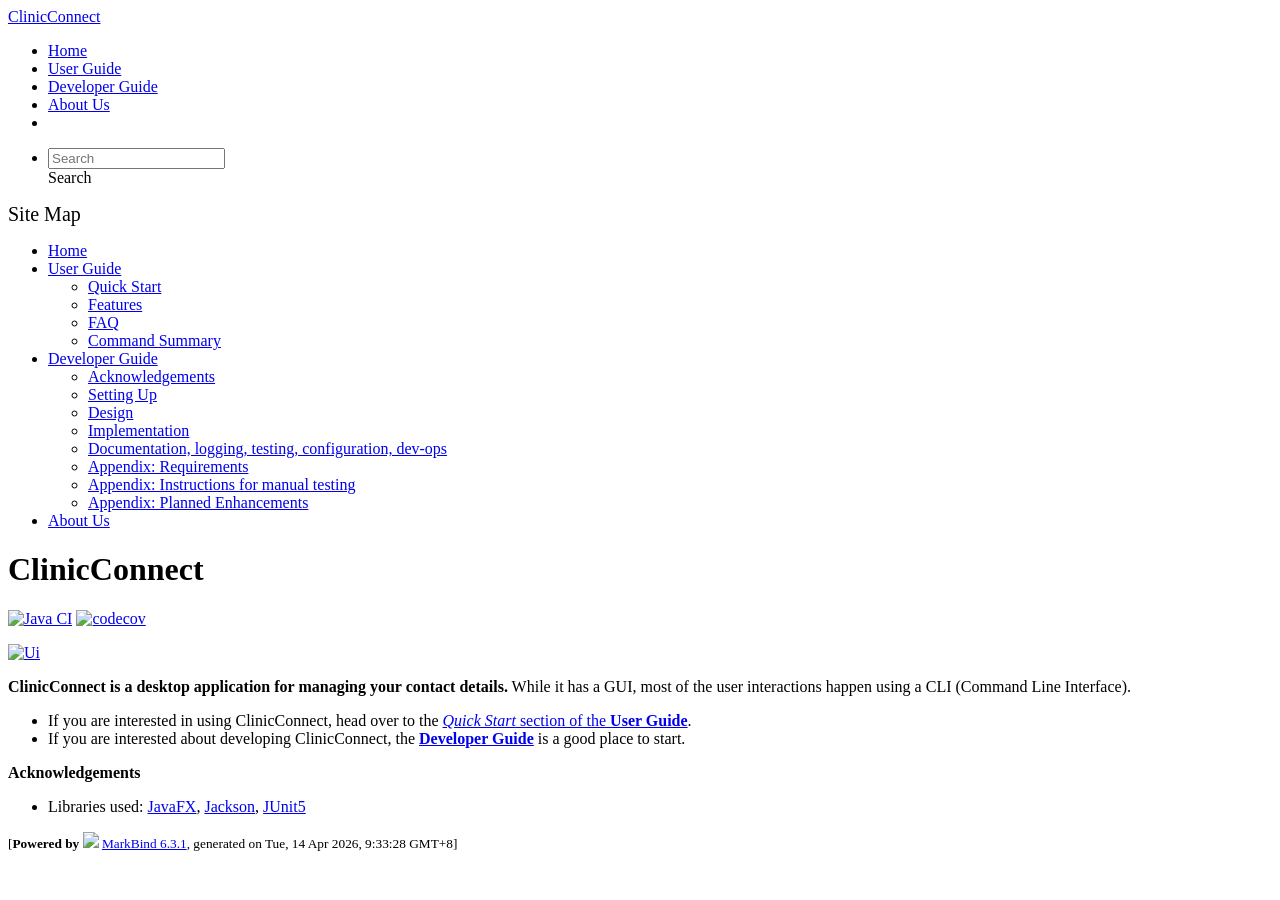
==== commit b251ff96: "deploy: 2e51aa09da9bce9afdc0b164e20f7c540186158e" ====
--- a/index.html
+++ b/index.html
@@ -12,7 +12,7 @@
   const baseUrl = '/tp'
 </script>
 <body  data-code-theme="light">
-<div id="app"><!--[--><header sticky><div data-v-26aac3dc><nav class="navbar navbar-expand-md d-print-none navbar-dark bg-dark" data-v-26aac3dc><div class="container-fluid" data-v-26aac3dc><div class="navbar-left" data-v-26aac3dc><!--[--><a href="/tp/index.html" title="Home" class="navbar-brand">ClinicConnect</a><!--]--></div><div class="navbar-default" data-v-26aac3dc><ul class="navbar-nav me-auto mt-2 mt-lg-0" data-v-26aac3dc><!--[--> <li><a href="/tp/index.html" class="nav-link">Home</a></li> <li><a href="/tp/UserGuide.html" class="nav-link">User Guide</a></li> <li><a href="/tp/DeveloperGuide.html" class="nav-link">Developer Guide</a></li> <li><a href="/tp/AboutUs.html" class="nav-link">About Us</a></li> <li><a href="https://github.com/se-edu/addressbook-level3" target="_blank" class="nav-link"><span><span aria-hidden="true" class="fab fa-github"></span></span></a></li> <!--]--></ul></div><ul class="navbar-nav navbar-right" data-v-26aac3dc><!--[--><li><form class="navbar-form"><div style="position:relative;" class="dropdown" data-v-00e26d0a><!--[--><input value="" data-bs-toggle="dropdown" type="text" class="form-control" placeholder="Search" autocomplete="off" data-v-00e26d0a><div class="form-control placeholder-div-hidden" data-v-00e26d0a>Search</div><!--]--><ul class="dropdown-menu search-dropdown-menu dropdown-menu-hidden dropdown-menu-end" data-v-00e26d0a><!--[--><!--]--></ul></div></form></li><!--]--></ul></div></nav><div style="display:none;" class="lower-navbar-container" data-v-26aac3dc><!--[--><!----><!----><!--]--></div></div></header> <div id="flex-body"><nav id="site-nav" data-v-6b1b63d2><!--[--><div class="site-nav-top"><div class="fw-bold mb-2" style="font-size:1.25rem;">Site Map</div></div> <div class="nav-component slim-scroll"><div class="site-nav-root"><!--[--><ul class="site-nav-list site-nav-list-root" data-v-6b1b63d2><!--[--><li><div class="site-nav-default-list-item site-nav-list-item-0" onclick="handleSiteNavClick(this)"><a href="/tp/index.html">Home</a></div></li> <li><div class="site-nav-default-list-item site-nav-list-item-0" onclick="handleSiteNavClick(this)"><a href="/tp/UserGuide.html">User Guide</a> <div class="site-nav-dropdown-btn-container"><i class="site-nav-dropdown-btn-icon site-nav-rotate-icon" onclick="handleSiteNavClick(this.parentNode.parentNode, false); event.stopPropagation();"><span class="glyphicon glyphicon-menu-down" aria-hidden="true"></span></i></div></div><ul class="site-nav-dropdown-container site-nav-dropdown-container-open site-nav-list"><li><div class="site-nav-default-list-item site-nav-list-item-1" onclick="handleSiteNavClick(this)"><a href="/tp/UserGuide.html#quick-start">Quick Start</a></div></li> <li><div class="site-nav-default-list-item site-nav-list-item-1" onclick="handleSiteNavClick(this)"><a href="/tp/UserGuide.html#features">Features</a></div></li> <li><div class="site-nav-default-list-item site-nav-list-item-1" onclick="handleSiteNavClick(this)"><a href="/tp/UserGuide.html#faq">FAQ</a></div></li> <li><div class="site-nav-default-list-item site-nav-list-item-1" onclick="handleSiteNavClick(this)"><a href="/tp/UserGuide.html#faq">Command Summary</a></div></li></ul></li> <li><div class="site-nav-default-list-item site-nav-list-item-0" onclick="handleSiteNavClick(this)"><a href="/tp/DeveloperGuide.html">Developer Guide</a> <div class="site-nav-dropdown-btn-container"><i class="site-nav-dropdown-btn-icon site-nav-rotate-icon" onclick="handleSiteNavClick(this.parentNode.parentNode, false); event.stopPropagation();"><span class="glyphicon glyphicon-menu-down" aria-hidden="true"></span></i></div></div><ul class="site-nav-dropdown-container site-nav-dropdown-container-open site-nav-list"><li><div class="site-nav-default-list-item site-nav-list-item-1" onclick="handleSiteNavClick(this)"><a href="/tp/DeveloperGuide.html#acknowledgements">Acknowledgements</a></div></li> <li><div class="site-nav-default-list-item site-nav-list-item-1" onclick="handleSiteNavClick(this)"><a href="/tp/DeveloperGuide.html#setting-up-getting-started">Setting Up</a></div></li> <li><div class="site-nav-default-list-item site-nav-list-item-1" onclick="handleSiteNavClick(this)"><a href="/tp/DeveloperGuide.html#design">Design</a></div></li> <li><div class="site-nav-default-list-item site-nav-list-item-1" onclick="handleSiteNavClick(this)"><a href="/tp/DeveloperGuide.html#implementation">Implementation</a></div></li> <li><div class="site-nav-default-list-item site-nav-list-item-1" onclick="handleSiteNavClick(this)"><a href="/tp/DeveloperGuide.html#documentation-logging-testing-configuration-dev-ops">Documentation, logging, testing, configuration, dev-ops</a></div></li> <li><div class="site-nav-default-list-item site-nav-list-item-1" onclick="handleSiteNavClick(this)"><a href="/tp/DeveloperGuide.html#appendix-requirements">Appendix: Requirements</a></div></li> <li><div class="site-nav-default-list-item site-nav-list-item-1" onclick="handleSiteNavClick(this)"><a href="/tp/DeveloperGuide.html#appendix-instructions-for-manual-testing">Appendix: Instructions for manual testing</a></div></li> <li><div class="site-nav-default-list-item site-nav-list-item-1" onclick="handleSiteNavClick(this)"><a href="/tp/DeveloperGuide.html#appendix-planned-enhancements">Appendix: Planned Enhancements</a></div></li></ul></li> <li><div class="site-nav-default-list-item site-nav-list-item-0" onclick="handleSiteNavClick(this)"><a href="/tp/AboutUs.html">About Us</a></div></li><!--]--><!--v-if--></ul><!--]--></div></div><!--]--><!--v-if--></nav> <div id="content-wrapper"><h1 id="clinicconnect">ClinicConnect<a class="fa fa-anchor" href="#clinicconnect" onclick="event.stopPropagation()"></a></h1> <p><a href="https://github.com/AY2526S2-CS2103-F11-4/tp/actions/workflows/gradle.yml"><img src="https://github.com/AY2526S2-CS2103-F11-4/tp/actions/workflows/gradle.yml/badge.svg?branch=master" alt="Java CI" class="img-fluid"></a> <a href="https://codecov.io/github/AY2526S2-CS2103-F11-4/tp"><img src="https://codecov.io/github/AY2526S2-CS2103-F11-4/tp/graph/badge.svg?token=9R9V1VS6IC" alt="codecov" class="img-fluid"></a></p> <p><a href="/tp/images/Ui.png" target="_self"><img src="/tp/images/Ui.png" alt="Ui" class="img-fluid"></a></p> <p><strong>ClinicConnect is a desktop application for managing your contact details.</strong> While it has a GUI, most of the user interactions happen using a CLI (Command Line Interface).</p> <ul><li>If you are interested in using ClinicConnect, head over to the <a href="/tp/UserGuide.html#quick-start"><em>Quick Start</em> section of the <strong>User Guide</strong></a>.</li> <li>If you are interested about developing ClinicConnect, the <a href="/tp/DeveloperGuide.html"><strong>Developer Guide</strong></a> is a good place to start.</li></ul> <p><strong>Acknowledgements</strong></p> <ul><li>Libraries used: <a href="https://openjfx.io/">JavaFX</a>, <a href="https://github.com/FasterXML/jackson">Jackson</a>, <a href="https://github.com/junit-team/junit5">JUnit5</a></li></ul></div> <nav id="page-nav" data-v-6b1b63d2><!--[--><div class="nav-component slim-scroll"></div><!--]--><!--v-if--></nav> <div class="scroll-top-button fa-lg d-print-none" style="display:none;bottom:2%;right:2%;position:fixed;" aria-hidden="true"><!--[--><i class="fas fa-arrow-circle-up"></i><!--]--></div></div> <footer><div class="text-center"><small>[<span><strong>Powered by</strong></span> <img src="https://markbind.org/favicon.ico" width="30"> <a href="https://markbind.org/">MarkBind 6.3.1</a>, generated on Tue, 14 Apr 2026, 2:20:47 GMT+8]</small></div></footer><!--]--></div>
+<div id="app"><!--[--><header sticky><div data-v-26aac3dc><nav class="navbar navbar-expand-md d-print-none navbar-dark bg-dark" data-v-26aac3dc><div class="container-fluid" data-v-26aac3dc><div class="navbar-left" data-v-26aac3dc><!--[--><a href="/tp/index.html" title="Home" class="navbar-brand">ClinicConnect</a><!--]--></div><div class="navbar-default" data-v-26aac3dc><ul class="navbar-nav me-auto mt-2 mt-lg-0" data-v-26aac3dc><!--[--> <li><a href="/tp/index.html" class="nav-link">Home</a></li> <li><a href="/tp/UserGuide.html" class="nav-link">User Guide</a></li> <li><a href="/tp/DeveloperGuide.html" class="nav-link">Developer Guide</a></li> <li><a href="/tp/AboutUs.html" class="nav-link">About Us</a></li> <li><a href="https://github.com/se-edu/addressbook-level3" target="_blank" class="nav-link"><span><span aria-hidden="true" class="fab fa-github"></span></span></a></li> <!--]--></ul></div><ul class="navbar-nav navbar-right" data-v-26aac3dc><!--[--><li><form class="navbar-form"><div style="position:relative;" class="dropdown" data-v-00e26d0a><!--[--><input value="" data-bs-toggle="dropdown" type="text" class="form-control" placeholder="Search" autocomplete="off" data-v-00e26d0a><div class="form-control placeholder-div-hidden" data-v-00e26d0a>Search</div><!--]--><ul class="dropdown-menu search-dropdown-menu dropdown-menu-hidden dropdown-menu-end" data-v-00e26d0a><!--[--><!--]--></ul></div></form></li><!--]--></ul></div></nav><div style="display:none;" class="lower-navbar-container" data-v-26aac3dc><!--[--><!----><!----><!--]--></div></div></header> <div id="flex-body"><nav id="site-nav" data-v-6b1b63d2><!--[--><div class="site-nav-top"><div class="fw-bold mb-2" style="font-size:1.25rem;">Site Map</div></div> <div class="nav-component slim-scroll"><div class="site-nav-root"><!--[--><ul class="site-nav-list site-nav-list-root" data-v-6b1b63d2><!--[--><li><div class="site-nav-default-list-item site-nav-list-item-0" onclick="handleSiteNavClick(this)"><a href="/tp/index.html">Home</a></div></li> <li><div class="site-nav-default-list-item site-nav-list-item-0" onclick="handleSiteNavClick(this)"><a href="/tp/UserGuide.html">User Guide</a> <div class="site-nav-dropdown-btn-container"><i class="site-nav-dropdown-btn-icon site-nav-rotate-icon" onclick="handleSiteNavClick(this.parentNode.parentNode, false); event.stopPropagation();"><span class="glyphicon glyphicon-menu-down" aria-hidden="true"></span></i></div></div><ul class="site-nav-dropdown-container site-nav-dropdown-container-open site-nav-list"><li><div class="site-nav-default-list-item site-nav-list-item-1" onclick="handleSiteNavClick(this)"><a href="/tp/UserGuide.html#quick-start">Quick Start</a></div></li> <li><div class="site-nav-default-list-item site-nav-list-item-1" onclick="handleSiteNavClick(this)"><a href="/tp/UserGuide.html#features">Features</a></div></li> <li><div class="site-nav-default-list-item site-nav-list-item-1" onclick="handleSiteNavClick(this)"><a href="/tp/UserGuide.html#faq">FAQ</a></div></li> <li><div class="site-nav-default-list-item site-nav-list-item-1" onclick="handleSiteNavClick(this)"><a href="/tp/UserGuide.html#faq">Command Summary</a></div></li></ul></li> <li><div class="site-nav-default-list-item site-nav-list-item-0" onclick="handleSiteNavClick(this)"><a href="/tp/DeveloperGuide.html">Developer Guide</a> <div class="site-nav-dropdown-btn-container"><i class="site-nav-dropdown-btn-icon site-nav-rotate-icon" onclick="handleSiteNavClick(this.parentNode.parentNode, false); event.stopPropagation();"><span class="glyphicon glyphicon-menu-down" aria-hidden="true"></span></i></div></div><ul class="site-nav-dropdown-container site-nav-dropdown-container-open site-nav-list"><li><div class="site-nav-default-list-item site-nav-list-item-1" onclick="handleSiteNavClick(this)"><a href="/tp/DeveloperGuide.html#acknowledgements">Acknowledgements</a></div></li> <li><div class="site-nav-default-list-item site-nav-list-item-1" onclick="handleSiteNavClick(this)"><a href="/tp/DeveloperGuide.html#setting-up-getting-started">Setting Up</a></div></li> <li><div class="site-nav-default-list-item site-nav-list-item-1" onclick="handleSiteNavClick(this)"><a href="/tp/DeveloperGuide.html#design">Design</a></div></li> <li><div class="site-nav-default-list-item site-nav-list-item-1" onclick="handleSiteNavClick(this)"><a href="/tp/DeveloperGuide.html#implementation">Implementation</a></div></li> <li><div class="site-nav-default-list-item site-nav-list-item-1" onclick="handleSiteNavClick(this)"><a href="/tp/DeveloperGuide.html#documentation-logging-testing-configuration-dev-ops">Documentation, logging, testing, configuration, dev-ops</a></div></li> <li><div class="site-nav-default-list-item site-nav-list-item-1" onclick="handleSiteNavClick(this)"><a href="/tp/DeveloperGuide.html#appendix-requirements">Appendix: Requirements</a></div></li> <li><div class="site-nav-default-list-item site-nav-list-item-1" onclick="handleSiteNavClick(this)"><a href="/tp/DeveloperGuide.html#appendix-instructions-for-manual-testing">Appendix: Instructions for manual testing</a></div></li> <li><div class="site-nav-default-list-item site-nav-list-item-1" onclick="handleSiteNavClick(this)"><a href="/tp/DeveloperGuide.html#appendix-planned-enhancements">Appendix: Planned Enhancements</a></div></li></ul></li> <li><div class="site-nav-default-list-item site-nav-list-item-0" onclick="handleSiteNavClick(this)"><a href="/tp/AboutUs.html">About Us</a></div></li><!--]--><!--v-if--></ul><!--]--></div></div><!--]--><!--v-if--></nav> <div id="content-wrapper"><h1 id="clinicconnect">ClinicConnect<a class="fa fa-anchor" href="#clinicconnect" onclick="event.stopPropagation()"></a></h1> <p><a href="https://github.com/AY2526S2-CS2103-F11-4/tp/actions/workflows/gradle.yml"><img src="https://github.com/AY2526S2-CS2103-F11-4/tp/actions/workflows/gradle.yml/badge.svg?branch=master" alt="Java CI" class="img-fluid"></a> <a href="https://codecov.io/github/AY2526S2-CS2103-F11-4/tp"><img src="https://codecov.io/github/AY2526S2-CS2103-F11-4/tp/graph/badge.svg?token=9R9V1VS6IC" alt="codecov" class="img-fluid"></a></p> <p><a href="/tp/images/Ui.png" target="_self"><img src="/tp/images/Ui.png" alt="Ui" class="img-fluid"></a></p> <p><strong>ClinicConnect is a desktop application for managing your contact details.</strong> While it has a GUI, most of the user interactions happen using a CLI (Command Line Interface).</p> <ul><li>If you are interested in using ClinicConnect, head over to the <a href="/tp/UserGuide.html#quick-start"><em>Quick Start</em> section of the <strong>User Guide</strong></a>.</li> <li>If you are interested about developing ClinicConnect, the <a href="/tp/DeveloperGuide.html"><strong>Developer Guide</strong></a> is a good place to start.</li></ul> <p><strong>Acknowledgements</strong></p> <ul><li>Libraries used: <a href="https://openjfx.io/">JavaFX</a>, <a href="https://github.com/FasterXML/jackson">Jackson</a>, <a href="https://github.com/junit-team/junit5">JUnit5</a></li></ul></div> <nav id="page-nav" data-v-6b1b63d2><!--[--><div class="nav-component slim-scroll"></div><!--]--><!--v-if--></nav> <div class="scroll-top-button fa-lg d-print-none" style="display:none;bottom:2%;right:2%;position:fixed;" aria-hidden="true"><!--[--><i class="fas fa-arrow-circle-up"></i><!--]--></div></div> <footer><div class="text-center"><small>[<span><strong>Powered by</strong></span> <img src="https://markbind.org/favicon.ico" width="30"> <a href="https://markbind.org/">MarkBind 6.3.1</a>, generated on Tue, 14 Apr 2026, 9:33:28 GMT+8]</small></div></footer><!--]--></div>
 </body><script src="/tp/markbind/js/bootstrap-utility.min.js"></script>
 <script src="/tp/markbind/js/polyfill.min.js"></script>
 <script src="/tp/markbind/js/vue.global.prod.min.js"></script>
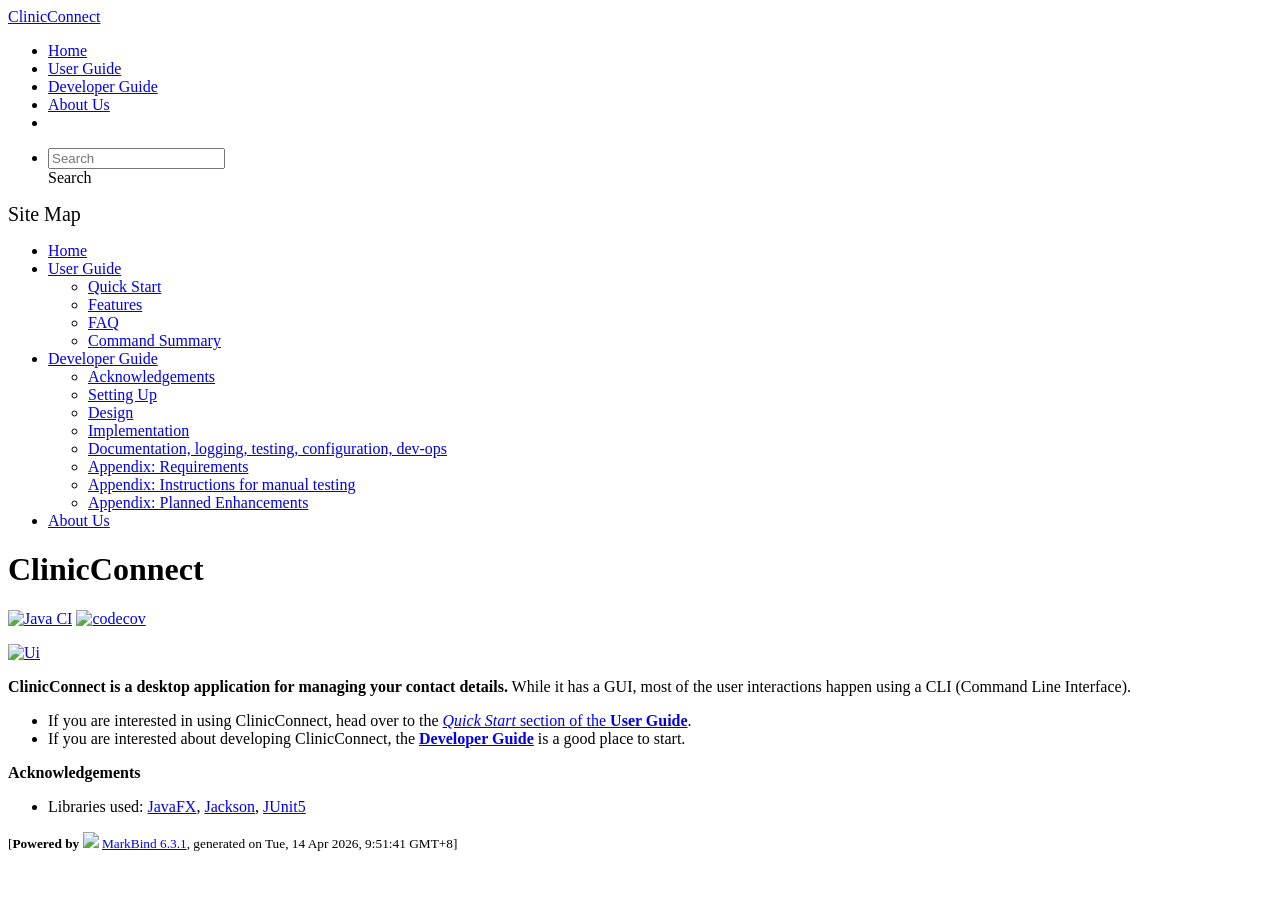
==== commit 33587722: "deploy: da5c81a58181aad9ef4bd4923eb27cb824617ad1" ====
--- a/index.html
+++ b/index.html
@@ -12,7 +12,7 @@
   const baseUrl = '/tp'
 </script>
 <body  data-code-theme="light">
-<div id="app"><!--[--><header sticky><div data-v-26aac3dc><nav class="navbar navbar-expand-md d-print-none navbar-dark bg-dark" data-v-26aac3dc><div class="container-fluid" data-v-26aac3dc><div class="navbar-left" data-v-26aac3dc><!--[--><a href="/tp/index.html" title="Home" class="navbar-brand">ClinicConnect</a><!--]--></div><div class="navbar-default" data-v-26aac3dc><ul class="navbar-nav me-auto mt-2 mt-lg-0" data-v-26aac3dc><!--[--> <li><a href="/tp/index.html" class="nav-link">Home</a></li> <li><a href="/tp/UserGuide.html" class="nav-link">User Guide</a></li> <li><a href="/tp/DeveloperGuide.html" class="nav-link">Developer Guide</a></li> <li><a href="/tp/AboutUs.html" class="nav-link">About Us</a></li> <li><a href="https://github.com/se-edu/addressbook-level3" target="_blank" class="nav-link"><span><span aria-hidden="true" class="fab fa-github"></span></span></a></li> <!--]--></ul></div><ul class="navbar-nav navbar-right" data-v-26aac3dc><!--[--><li><form class="navbar-form"><div style="position:relative;" class="dropdown" data-v-00e26d0a><!--[--><input value="" data-bs-toggle="dropdown" type="text" class="form-control" placeholder="Search" autocomplete="off" data-v-00e26d0a><div class="form-control placeholder-div-hidden" data-v-00e26d0a>Search</div><!--]--><ul class="dropdown-menu search-dropdown-menu dropdown-menu-hidden dropdown-menu-end" data-v-00e26d0a><!--[--><!--]--></ul></div></form></li><!--]--></ul></div></nav><div style="display:none;" class="lower-navbar-container" data-v-26aac3dc><!--[--><!----><!----><!--]--></div></div></header> <div id="flex-body"><nav id="site-nav" data-v-6b1b63d2><!--[--><div class="site-nav-top"><div class="fw-bold mb-2" style="font-size:1.25rem;">Site Map</div></div> <div class="nav-component slim-scroll"><div class="site-nav-root"><!--[--><ul class="site-nav-list site-nav-list-root" data-v-6b1b63d2><!--[--><li><div class="site-nav-default-list-item site-nav-list-item-0" onclick="handleSiteNavClick(this)"><a href="/tp/index.html">Home</a></div></li> <li><div class="site-nav-default-list-item site-nav-list-item-0" onclick="handleSiteNavClick(this)"><a href="/tp/UserGuide.html">User Guide</a> <div class="site-nav-dropdown-btn-container"><i class="site-nav-dropdown-btn-icon site-nav-rotate-icon" onclick="handleSiteNavClick(this.parentNode.parentNode, false); event.stopPropagation();"><span class="glyphicon glyphicon-menu-down" aria-hidden="true"></span></i></div></div><ul class="site-nav-dropdown-container site-nav-dropdown-container-open site-nav-list"><li><div class="site-nav-default-list-item site-nav-list-item-1" onclick="handleSiteNavClick(this)"><a href="/tp/UserGuide.html#quick-start">Quick Start</a></div></li> <li><div class="site-nav-default-list-item site-nav-list-item-1" onclick="handleSiteNavClick(this)"><a href="/tp/UserGuide.html#features">Features</a></div></li> <li><div class="site-nav-default-list-item site-nav-list-item-1" onclick="handleSiteNavClick(this)"><a href="/tp/UserGuide.html#faq">FAQ</a></div></li> <li><div class="site-nav-default-list-item site-nav-list-item-1" onclick="handleSiteNavClick(this)"><a href="/tp/UserGuide.html#faq">Command Summary</a></div></li></ul></li> <li><div class="site-nav-default-list-item site-nav-list-item-0" onclick="handleSiteNavClick(this)"><a href="/tp/DeveloperGuide.html">Developer Guide</a> <div class="site-nav-dropdown-btn-container"><i class="site-nav-dropdown-btn-icon site-nav-rotate-icon" onclick="handleSiteNavClick(this.parentNode.parentNode, false); event.stopPropagation();"><span class="glyphicon glyphicon-menu-down" aria-hidden="true"></span></i></div></div><ul class="site-nav-dropdown-container site-nav-dropdown-container-open site-nav-list"><li><div class="site-nav-default-list-item site-nav-list-item-1" onclick="handleSiteNavClick(this)"><a href="/tp/DeveloperGuide.html#acknowledgements">Acknowledgements</a></div></li> <li><div class="site-nav-default-list-item site-nav-list-item-1" onclick="handleSiteNavClick(this)"><a href="/tp/DeveloperGuide.html#setting-up-getting-started">Setting Up</a></div></li> <li><div class="site-nav-default-list-item site-nav-list-item-1" onclick="handleSiteNavClick(this)"><a href="/tp/DeveloperGuide.html#design">Design</a></div></li> <li><div class="site-nav-default-list-item site-nav-list-item-1" onclick="handleSiteNavClick(this)"><a href="/tp/DeveloperGuide.html#implementation">Implementation</a></div></li> <li><div class="site-nav-default-list-item site-nav-list-item-1" onclick="handleSiteNavClick(this)"><a href="/tp/DeveloperGuide.html#documentation-logging-testing-configuration-dev-ops">Documentation, logging, testing, configuration, dev-ops</a></div></li> <li><div class="site-nav-default-list-item site-nav-list-item-1" onclick="handleSiteNavClick(this)"><a href="/tp/DeveloperGuide.html#appendix-requirements">Appendix: Requirements</a></div></li> <li><div class="site-nav-default-list-item site-nav-list-item-1" onclick="handleSiteNavClick(this)"><a href="/tp/DeveloperGuide.html#appendix-instructions-for-manual-testing">Appendix: Instructions for manual testing</a></div></li> <li><div class="site-nav-default-list-item site-nav-list-item-1" onclick="handleSiteNavClick(this)"><a href="/tp/DeveloperGuide.html#appendix-planned-enhancements">Appendix: Planned Enhancements</a></div></li></ul></li> <li><div class="site-nav-default-list-item site-nav-list-item-0" onclick="handleSiteNavClick(this)"><a href="/tp/AboutUs.html">About Us</a></div></li><!--]--><!--v-if--></ul><!--]--></div></div><!--]--><!--v-if--></nav> <div id="content-wrapper"><h1 id="clinicconnect">ClinicConnect<a class="fa fa-anchor" href="#clinicconnect" onclick="event.stopPropagation()"></a></h1> <p><a href="https://github.com/AY2526S2-CS2103-F11-4/tp/actions/workflows/gradle.yml"><img src="https://github.com/AY2526S2-CS2103-F11-4/tp/actions/workflows/gradle.yml/badge.svg?branch=master" alt="Java CI" class="img-fluid"></a> <a href="https://codecov.io/github/AY2526S2-CS2103-F11-4/tp"><img src="https://codecov.io/github/AY2526S2-CS2103-F11-4/tp/graph/badge.svg?token=9R9V1VS6IC" alt="codecov" class="img-fluid"></a></p> <p><a href="/tp/images/Ui.png" target="_self"><img src="/tp/images/Ui.png" alt="Ui" class="img-fluid"></a></p> <p><strong>ClinicConnect is a desktop application for managing your contact details.</strong> While it has a GUI, most of the user interactions happen using a CLI (Command Line Interface).</p> <ul><li>If you are interested in using ClinicConnect, head over to the <a href="/tp/UserGuide.html#quick-start"><em>Quick Start</em> section of the <strong>User Guide</strong></a>.</li> <li>If you are interested about developing ClinicConnect, the <a href="/tp/DeveloperGuide.html"><strong>Developer Guide</strong></a> is a good place to start.</li></ul> <p><strong>Acknowledgements</strong></p> <ul><li>Libraries used: <a href="https://openjfx.io/">JavaFX</a>, <a href="https://github.com/FasterXML/jackson">Jackson</a>, <a href="https://github.com/junit-team/junit5">JUnit5</a></li></ul></div> <nav id="page-nav" data-v-6b1b63d2><!--[--><div class="nav-component slim-scroll"></div><!--]--><!--v-if--></nav> <div class="scroll-top-button fa-lg d-print-none" style="display:none;bottom:2%;right:2%;position:fixed;" aria-hidden="true"><!--[--><i class="fas fa-arrow-circle-up"></i><!--]--></div></div> <footer><div class="text-center"><small>[<span><strong>Powered by</strong></span> <img src="https://markbind.org/favicon.ico" width="30"> <a href="https://markbind.org/">MarkBind 6.3.1</a>, generated on Tue, 14 Apr 2026, 9:33:28 GMT+8]</small></div></footer><!--]--></div>
+<div id="app"><!--[--><header sticky><div data-v-26aac3dc><nav class="navbar navbar-expand-md d-print-none navbar-dark bg-dark" data-v-26aac3dc><div class="container-fluid" data-v-26aac3dc><div class="navbar-left" data-v-26aac3dc><!--[--><a href="/tp/index.html" title="Home" class="navbar-brand">ClinicConnect</a><!--]--></div><div class="navbar-default" data-v-26aac3dc><ul class="navbar-nav me-auto mt-2 mt-lg-0" data-v-26aac3dc><!--[--> <li><a href="/tp/index.html" class="nav-link">Home</a></li> <li><a href="/tp/UserGuide.html" class="nav-link">User Guide</a></li> <li><a href="/tp/DeveloperGuide.html" class="nav-link">Developer Guide</a></li> <li><a href="/tp/AboutUs.html" class="nav-link">About Us</a></li> <li><a href="https://github.com/se-edu/addressbook-level3" target="_blank" class="nav-link"><span><span aria-hidden="true" class="fab fa-github"></span></span></a></li> <!--]--></ul></div><ul class="navbar-nav navbar-right" data-v-26aac3dc><!--[--><li><form class="navbar-form"><div style="position:relative;" class="dropdown" data-v-00e26d0a><!--[--><input value="" data-bs-toggle="dropdown" type="text" class="form-control" placeholder="Search" autocomplete="off" data-v-00e26d0a><div class="form-control placeholder-div-hidden" data-v-00e26d0a>Search</div><!--]--><ul class="dropdown-menu search-dropdown-menu dropdown-menu-hidden dropdown-menu-end" data-v-00e26d0a><!--[--><!--]--></ul></div></form></li><!--]--></ul></div></nav><div style="display:none;" class="lower-navbar-container" data-v-26aac3dc><!--[--><!----><!----><!--]--></div></div></header> <div id="flex-body"><nav id="site-nav" data-v-6b1b63d2><!--[--><div class="site-nav-top"><div class="fw-bold mb-2" style="font-size:1.25rem;">Site Map</div></div> <div class="nav-component slim-scroll"><div class="site-nav-root"><!--[--><ul class="site-nav-list site-nav-list-root" data-v-6b1b63d2><!--[--><li><div class="site-nav-default-list-item site-nav-list-item-0" onclick="handleSiteNavClick(this)"><a href="/tp/index.html">Home</a></div></li> <li><div class="site-nav-default-list-item site-nav-list-item-0" onclick="handleSiteNavClick(this)"><a href="/tp/UserGuide.html">User Guide</a> <div class="site-nav-dropdown-btn-container"><i class="site-nav-dropdown-btn-icon site-nav-rotate-icon" onclick="handleSiteNavClick(this.parentNode.parentNode, false); event.stopPropagation();"><span class="glyphicon glyphicon-menu-down" aria-hidden="true"></span></i></div></div><ul class="site-nav-dropdown-container site-nav-dropdown-container-open site-nav-list"><li><div class="site-nav-default-list-item site-nav-list-item-1" onclick="handleSiteNavClick(this)"><a href="/tp/UserGuide.html#quick-start">Quick Start</a></div></li> <li><div class="site-nav-default-list-item site-nav-list-item-1" onclick="handleSiteNavClick(this)"><a href="/tp/UserGuide.html#features">Features</a></div></li> <li><div class="site-nav-default-list-item site-nav-list-item-1" onclick="handleSiteNavClick(this)"><a href="/tp/UserGuide.html#faq">FAQ</a></div></li> <li><div class="site-nav-default-list-item site-nav-list-item-1" onclick="handleSiteNavClick(this)"><a href="/tp/UserGuide.html#faq">Command Summary</a></div></li></ul></li> <li><div class="site-nav-default-list-item site-nav-list-item-0" onclick="handleSiteNavClick(this)"><a href="/tp/DeveloperGuide.html">Developer Guide</a> <div class="site-nav-dropdown-btn-container"><i class="site-nav-dropdown-btn-icon site-nav-rotate-icon" onclick="handleSiteNavClick(this.parentNode.parentNode, false); event.stopPropagation();"><span class="glyphicon glyphicon-menu-down" aria-hidden="true"></span></i></div></div><ul class="site-nav-dropdown-container site-nav-dropdown-container-open site-nav-list"><li><div class="site-nav-default-list-item site-nav-list-item-1" onclick="handleSiteNavClick(this)"><a href="/tp/DeveloperGuide.html#acknowledgements">Acknowledgements</a></div></li> <li><div class="site-nav-default-list-item site-nav-list-item-1" onclick="handleSiteNavClick(this)"><a href="/tp/DeveloperGuide.html#setting-up-getting-started">Setting Up</a></div></li> <li><div class="site-nav-default-list-item site-nav-list-item-1" onclick="handleSiteNavClick(this)"><a href="/tp/DeveloperGuide.html#design">Design</a></div></li> <li><div class="site-nav-default-list-item site-nav-list-item-1" onclick="handleSiteNavClick(this)"><a href="/tp/DeveloperGuide.html#implementation">Implementation</a></div></li> <li><div class="site-nav-default-list-item site-nav-list-item-1" onclick="handleSiteNavClick(this)"><a href="/tp/DeveloperGuide.html#documentation-logging-testing-configuration-dev-ops">Documentation, logging, testing, configuration, dev-ops</a></div></li> <li><div class="site-nav-default-list-item site-nav-list-item-1" onclick="handleSiteNavClick(this)"><a href="/tp/DeveloperGuide.html#appendix-requirements">Appendix: Requirements</a></div></li> <li><div class="site-nav-default-list-item site-nav-list-item-1" onclick="handleSiteNavClick(this)"><a href="/tp/DeveloperGuide.html#appendix-instructions-for-manual-testing">Appendix: Instructions for manual testing</a></div></li> <li><div class="site-nav-default-list-item site-nav-list-item-1" onclick="handleSiteNavClick(this)"><a href="/tp/DeveloperGuide.html#appendix-planned-enhancements">Appendix: Planned Enhancements</a></div></li></ul></li> <li><div class="site-nav-default-list-item site-nav-list-item-0" onclick="handleSiteNavClick(this)"><a href="/tp/AboutUs.html">About Us</a></div></li><!--]--><!--v-if--></ul><!--]--></div></div><!--]--><!--v-if--></nav> <div id="content-wrapper"><h1 id="clinicconnect">ClinicConnect<a class="fa fa-anchor" href="#clinicconnect" onclick="event.stopPropagation()"></a></h1> <p><a href="https://github.com/AY2526S2-CS2103-F11-4/tp/actions/workflows/gradle.yml"><img src="https://github.com/AY2526S2-CS2103-F11-4/tp/actions/workflows/gradle.yml/badge.svg?branch=master" alt="Java CI" class="img-fluid"></a> <a href="https://codecov.io/github/AY2526S2-CS2103-F11-4/tp"><img src="https://codecov.io/github/AY2526S2-CS2103-F11-4/tp/graph/badge.svg?token=9R9V1VS6IC" alt="codecov" class="img-fluid"></a></p> <p><a href="/tp/images/Ui.png" target="_self"><img src="/tp/images/Ui.png" alt="Ui" class="img-fluid"></a></p> <p><strong>ClinicConnect is a desktop application for managing your contact details.</strong> While it has a GUI, most of the user interactions happen using a CLI (Command Line Interface).</p> <ul><li>If you are interested in using ClinicConnect, head over to the <a href="/tp/UserGuide.html#quick-start"><em>Quick Start</em> section of the <strong>User Guide</strong></a>.</li> <li>If you are interested about developing ClinicConnect, the <a href="/tp/DeveloperGuide.html"><strong>Developer Guide</strong></a> is a good place to start.</li></ul> <p><strong>Acknowledgements</strong></p> <ul><li>Libraries used: <a href="https://openjfx.io/">JavaFX</a>, <a href="https://github.com/FasterXML/jackson">Jackson</a>, <a href="https://github.com/junit-team/junit5">JUnit5</a></li></ul></div> <nav id="page-nav" data-v-6b1b63d2><!--[--><div class="nav-component slim-scroll"></div><!--]--><!--v-if--></nav> <div class="scroll-top-button fa-lg d-print-none" style="display:none;bottom:2%;right:2%;position:fixed;" aria-hidden="true"><!--[--><i class="fas fa-arrow-circle-up"></i><!--]--></div></div> <footer><div class="text-center"><small>[<span><strong>Powered by</strong></span> <img src="https://markbind.org/favicon.ico" width="30"> <a href="https://markbind.org/">MarkBind 6.3.1</a>, generated on Tue, 14 Apr 2026, 9:51:41 GMT+8]</small></div></footer><!--]--></div>
 </body><script src="/tp/markbind/js/bootstrap-utility.min.js"></script>
 <script src="/tp/markbind/js/polyfill.min.js"></script>
 <script src="/tp/markbind/js/vue.global.prod.min.js"></script>
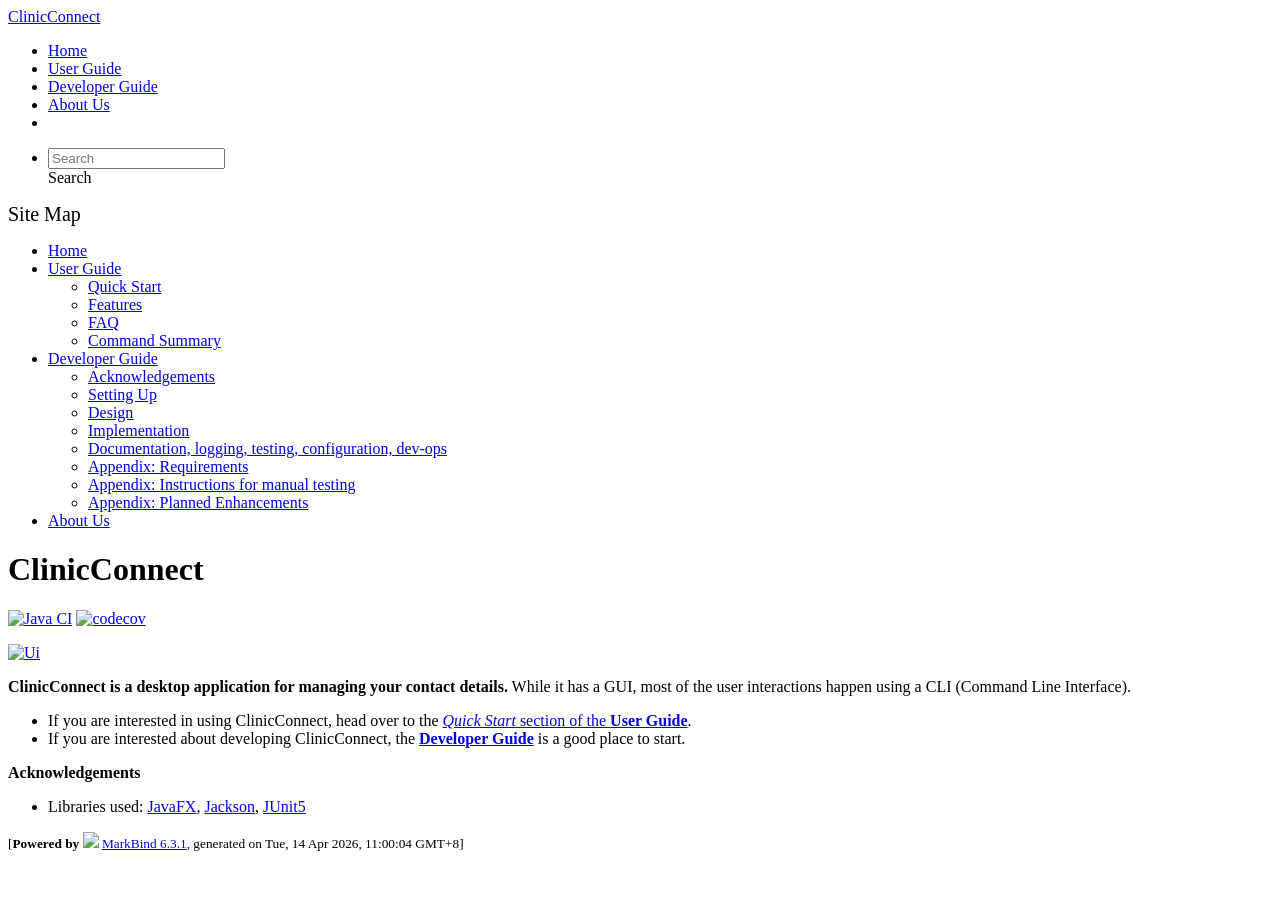
==== commit 0395466c: "deploy: 28c2e18672e2666680f0fa34dda8b4c370076bd0" ====
--- a/index.html
+++ b/index.html
@@ -12,7 +12,7 @@
   const baseUrl = '/tp'
 </script>
 <body  data-code-theme="light">
-<div id="app"><!--[--><header sticky><div data-v-26aac3dc><nav class="navbar navbar-expand-md d-print-none navbar-dark bg-dark" data-v-26aac3dc><div class="container-fluid" data-v-26aac3dc><div class="navbar-left" data-v-26aac3dc><!--[--><a href="/tp/index.html" title="Home" class="navbar-brand">ClinicConnect</a><!--]--></div><div class="navbar-default" data-v-26aac3dc><ul class="navbar-nav me-auto mt-2 mt-lg-0" data-v-26aac3dc><!--[--> <li><a href="/tp/index.html" class="nav-link">Home</a></li> <li><a href="/tp/UserGuide.html" class="nav-link">User Guide</a></li> <li><a href="/tp/DeveloperGuide.html" class="nav-link">Developer Guide</a></li> <li><a href="/tp/AboutUs.html" class="nav-link">About Us</a></li> <li><a href="https://github.com/se-edu/addressbook-level3" target="_blank" class="nav-link"><span><span aria-hidden="true" class="fab fa-github"></span></span></a></li> <!--]--></ul></div><ul class="navbar-nav navbar-right" data-v-26aac3dc><!--[--><li><form class="navbar-form"><div style="position:relative;" class="dropdown" data-v-00e26d0a><!--[--><input value="" data-bs-toggle="dropdown" type="text" class="form-control" placeholder="Search" autocomplete="off" data-v-00e26d0a><div class="form-control placeholder-div-hidden" data-v-00e26d0a>Search</div><!--]--><ul class="dropdown-menu search-dropdown-menu dropdown-menu-hidden dropdown-menu-end" data-v-00e26d0a><!--[--><!--]--></ul></div></form></li><!--]--></ul></div></nav><div style="display:none;" class="lower-navbar-container" data-v-26aac3dc><!--[--><!----><!----><!--]--></div></div></header> <div id="flex-body"><nav id="site-nav" data-v-6b1b63d2><!--[--><div class="site-nav-top"><div class="fw-bold mb-2" style="font-size:1.25rem;">Site Map</div></div> <div class="nav-component slim-scroll"><div class="site-nav-root"><!--[--><ul class="site-nav-list site-nav-list-root" data-v-6b1b63d2><!--[--><li><div class="site-nav-default-list-item site-nav-list-item-0" onclick="handleSiteNavClick(this)"><a href="/tp/index.html">Home</a></div></li> <li><div class="site-nav-default-list-item site-nav-list-item-0" onclick="handleSiteNavClick(this)"><a href="/tp/UserGuide.html">User Guide</a> <div class="site-nav-dropdown-btn-container"><i class="site-nav-dropdown-btn-icon site-nav-rotate-icon" onclick="handleSiteNavClick(this.parentNode.parentNode, false); event.stopPropagation();"><span class="glyphicon glyphicon-menu-down" aria-hidden="true"></span></i></div></div><ul class="site-nav-dropdown-container site-nav-dropdown-container-open site-nav-list"><li><div class="site-nav-default-list-item site-nav-list-item-1" onclick="handleSiteNavClick(this)"><a href="/tp/UserGuide.html#quick-start">Quick Start</a></div></li> <li><div class="site-nav-default-list-item site-nav-list-item-1" onclick="handleSiteNavClick(this)"><a href="/tp/UserGuide.html#features">Features</a></div></li> <li><div class="site-nav-default-list-item site-nav-list-item-1" onclick="handleSiteNavClick(this)"><a href="/tp/UserGuide.html#faq">FAQ</a></div></li> <li><div class="site-nav-default-list-item site-nav-list-item-1" onclick="handleSiteNavClick(this)"><a href="/tp/UserGuide.html#faq">Command Summary</a></div></li></ul></li> <li><div class="site-nav-default-list-item site-nav-list-item-0" onclick="handleSiteNavClick(this)"><a href="/tp/DeveloperGuide.html">Developer Guide</a> <div class="site-nav-dropdown-btn-container"><i class="site-nav-dropdown-btn-icon site-nav-rotate-icon" onclick="handleSiteNavClick(this.parentNode.parentNode, false); event.stopPropagation();"><span class="glyphicon glyphicon-menu-down" aria-hidden="true"></span></i></div></div><ul class="site-nav-dropdown-container site-nav-dropdown-container-open site-nav-list"><li><div class="site-nav-default-list-item site-nav-list-item-1" onclick="handleSiteNavClick(this)"><a href="/tp/DeveloperGuide.html#acknowledgements">Acknowledgements</a></div></li> <li><div class="site-nav-default-list-item site-nav-list-item-1" onclick="handleSiteNavClick(this)"><a href="/tp/DeveloperGuide.html#setting-up-getting-started">Setting Up</a></div></li> <li><div class="site-nav-default-list-item site-nav-list-item-1" onclick="handleSiteNavClick(this)"><a href="/tp/DeveloperGuide.html#design">Design</a></div></li> <li><div class="site-nav-default-list-item site-nav-list-item-1" onclick="handleSiteNavClick(this)"><a href="/tp/DeveloperGuide.html#implementation">Implementation</a></div></li> <li><div class="site-nav-default-list-item site-nav-list-item-1" onclick="handleSiteNavClick(this)"><a href="/tp/DeveloperGuide.html#documentation-logging-testing-configuration-dev-ops">Documentation, logging, testing, configuration, dev-ops</a></div></li> <li><div class="site-nav-default-list-item site-nav-list-item-1" onclick="handleSiteNavClick(this)"><a href="/tp/DeveloperGuide.html#appendix-requirements">Appendix: Requirements</a></div></li> <li><div class="site-nav-default-list-item site-nav-list-item-1" onclick="handleSiteNavClick(this)"><a href="/tp/DeveloperGuide.html#appendix-instructions-for-manual-testing">Appendix: Instructions for manual testing</a></div></li> <li><div class="site-nav-default-list-item site-nav-list-item-1" onclick="handleSiteNavClick(this)"><a href="/tp/DeveloperGuide.html#appendix-planned-enhancements">Appendix: Planned Enhancements</a></div></li></ul></li> <li><div class="site-nav-default-list-item site-nav-list-item-0" onclick="handleSiteNavClick(this)"><a href="/tp/AboutUs.html">About Us</a></div></li><!--]--><!--v-if--></ul><!--]--></div></div><!--]--><!--v-if--></nav> <div id="content-wrapper"><h1 id="clinicconnect">ClinicConnect<a class="fa fa-anchor" href="#clinicconnect" onclick="event.stopPropagation()"></a></h1> <p><a href="https://github.com/AY2526S2-CS2103-F11-4/tp/actions/workflows/gradle.yml"><img src="https://github.com/AY2526S2-CS2103-F11-4/tp/actions/workflows/gradle.yml/badge.svg?branch=master" alt="Java CI" class="img-fluid"></a> <a href="https://codecov.io/github/AY2526S2-CS2103-F11-4/tp"><img src="https://codecov.io/github/AY2526S2-CS2103-F11-4/tp/graph/badge.svg?token=9R9V1VS6IC" alt="codecov" class="img-fluid"></a></p> <p><a href="/tp/images/Ui.png" target="_self"><img src="/tp/images/Ui.png" alt="Ui" class="img-fluid"></a></p> <p><strong>ClinicConnect is a desktop application for managing your contact details.</strong> While it has a GUI, most of the user interactions happen using a CLI (Command Line Interface).</p> <ul><li>If you are interested in using ClinicConnect, head over to the <a href="/tp/UserGuide.html#quick-start"><em>Quick Start</em> section of the <strong>User Guide</strong></a>.</li> <li>If you are interested about developing ClinicConnect, the <a href="/tp/DeveloperGuide.html"><strong>Developer Guide</strong></a> is a good place to start.</li></ul> <p><strong>Acknowledgements</strong></p> <ul><li>Libraries used: <a href="https://openjfx.io/">JavaFX</a>, <a href="https://github.com/FasterXML/jackson">Jackson</a>, <a href="https://github.com/junit-team/junit5">JUnit5</a></li></ul></div> <nav id="page-nav" data-v-6b1b63d2><!--[--><div class="nav-component slim-scroll"></div><!--]--><!--v-if--></nav> <div class="scroll-top-button fa-lg d-print-none" style="display:none;bottom:2%;right:2%;position:fixed;" aria-hidden="true"><!--[--><i class="fas fa-arrow-circle-up"></i><!--]--></div></div> <footer><div class="text-center"><small>[<span><strong>Powered by</strong></span> <img src="https://markbind.org/favicon.ico" width="30"> <a href="https://markbind.org/">MarkBind 6.3.1</a>, generated on Tue, 14 Apr 2026, 9:51:41 GMT+8]</small></div></footer><!--]--></div>
+<div id="app"><!--[--><header sticky><div data-v-26aac3dc><nav class="navbar navbar-expand-md d-print-none navbar-dark bg-dark" data-v-26aac3dc><div class="container-fluid" data-v-26aac3dc><div class="navbar-left" data-v-26aac3dc><!--[--><a href="/tp/index.html" title="Home" class="navbar-brand">ClinicConnect</a><!--]--></div><div class="navbar-default" data-v-26aac3dc><ul class="navbar-nav me-auto mt-2 mt-lg-0" data-v-26aac3dc><!--[--> <li><a href="/tp/index.html" class="nav-link">Home</a></li> <li><a href="/tp/UserGuide.html" class="nav-link">User Guide</a></li> <li><a href="/tp/DeveloperGuide.html" class="nav-link">Developer Guide</a></li> <li><a href="/tp/AboutUs.html" class="nav-link">About Us</a></li> <li><a href="https://github.com/se-edu/addressbook-level3" target="_blank" class="nav-link"><span><span aria-hidden="true" class="fab fa-github"></span></span></a></li> <!--]--></ul></div><ul class="navbar-nav navbar-right" data-v-26aac3dc><!--[--><li><form class="navbar-form"><div style="position:relative;" class="dropdown" data-v-00e26d0a><!--[--><input value="" data-bs-toggle="dropdown" type="text" class="form-control" placeholder="Search" autocomplete="off" data-v-00e26d0a><div class="form-control placeholder-div-hidden" data-v-00e26d0a>Search</div><!--]--><ul class="dropdown-menu search-dropdown-menu dropdown-menu-hidden dropdown-menu-end" data-v-00e26d0a><!--[--><!--]--></ul></div></form></li><!--]--></ul></div></nav><div style="display:none;" class="lower-navbar-container" data-v-26aac3dc><!--[--><!----><!----><!--]--></div></div></header> <div id="flex-body"><nav id="site-nav" data-v-6b1b63d2><!--[--><div class="site-nav-top"><div class="fw-bold mb-2" style="font-size:1.25rem;">Site Map</div></div> <div class="nav-component slim-scroll"><div class="site-nav-root"><!--[--><ul class="site-nav-list site-nav-list-root" data-v-6b1b63d2><!--[--><li><div class="site-nav-default-list-item site-nav-list-item-0" onclick="handleSiteNavClick(this)"><a href="/tp/index.html">Home</a></div></li> <li><div class="site-nav-default-list-item site-nav-list-item-0" onclick="handleSiteNavClick(this)"><a href="/tp/UserGuide.html">User Guide</a> <div class="site-nav-dropdown-btn-container"><i class="site-nav-dropdown-btn-icon site-nav-rotate-icon" onclick="handleSiteNavClick(this.parentNode.parentNode, false); event.stopPropagation();"><span class="glyphicon glyphicon-menu-down" aria-hidden="true"></span></i></div></div><ul class="site-nav-dropdown-container site-nav-dropdown-container-open site-nav-list"><li><div class="site-nav-default-list-item site-nav-list-item-1" onclick="handleSiteNavClick(this)"><a href="/tp/UserGuide.html#quick-start">Quick Start</a></div></li> <li><div class="site-nav-default-list-item site-nav-list-item-1" onclick="handleSiteNavClick(this)"><a href="/tp/UserGuide.html#features">Features</a></div></li> <li><div class="site-nav-default-list-item site-nav-list-item-1" onclick="handleSiteNavClick(this)"><a href="/tp/UserGuide.html#faq">FAQ</a></div></li> <li><div class="site-nav-default-list-item site-nav-list-item-1" onclick="handleSiteNavClick(this)"><a href="/tp/UserGuide.html#faq">Command Summary</a></div></li></ul></li> <li><div class="site-nav-default-list-item site-nav-list-item-0" onclick="handleSiteNavClick(this)"><a href="/tp/DeveloperGuide.html">Developer Guide</a> <div class="site-nav-dropdown-btn-container"><i class="site-nav-dropdown-btn-icon site-nav-rotate-icon" onclick="handleSiteNavClick(this.parentNode.parentNode, false); event.stopPropagation();"><span class="glyphicon glyphicon-menu-down" aria-hidden="true"></span></i></div></div><ul class="site-nav-dropdown-container site-nav-dropdown-container-open site-nav-list"><li><div class="site-nav-default-list-item site-nav-list-item-1" onclick="handleSiteNavClick(this)"><a href="/tp/DeveloperGuide.html#acknowledgements">Acknowledgements</a></div></li> <li><div class="site-nav-default-list-item site-nav-list-item-1" onclick="handleSiteNavClick(this)"><a href="/tp/DeveloperGuide.html#setting-up-getting-started">Setting Up</a></div></li> <li><div class="site-nav-default-list-item site-nav-list-item-1" onclick="handleSiteNavClick(this)"><a href="/tp/DeveloperGuide.html#design">Design</a></div></li> <li><div class="site-nav-default-list-item site-nav-list-item-1" onclick="handleSiteNavClick(this)"><a href="/tp/DeveloperGuide.html#implementation">Implementation</a></div></li> <li><div class="site-nav-default-list-item site-nav-list-item-1" onclick="handleSiteNavClick(this)"><a href="/tp/DeveloperGuide.html#documentation-logging-testing-configuration-dev-ops">Documentation, logging, testing, configuration, dev-ops</a></div></li> <li><div class="site-nav-default-list-item site-nav-list-item-1" onclick="handleSiteNavClick(this)"><a href="/tp/DeveloperGuide.html#appendix-requirements">Appendix: Requirements</a></div></li> <li><div class="site-nav-default-list-item site-nav-list-item-1" onclick="handleSiteNavClick(this)"><a href="/tp/DeveloperGuide.html#appendix-instructions-for-manual-testing">Appendix: Instructions for manual testing</a></div></li> <li><div class="site-nav-default-list-item site-nav-list-item-1" onclick="handleSiteNavClick(this)"><a href="/tp/DeveloperGuide.html#appendix-planned-enhancements">Appendix: Planned Enhancements</a></div></li></ul></li> <li><div class="site-nav-default-list-item site-nav-list-item-0" onclick="handleSiteNavClick(this)"><a href="/tp/AboutUs.html">About Us</a></div></li><!--]--><!--v-if--></ul><!--]--></div></div><!--]--><!--v-if--></nav> <div id="content-wrapper"><h1 id="clinicconnect">ClinicConnect<a class="fa fa-anchor" href="#clinicconnect" onclick="event.stopPropagation()"></a></h1> <p><a href="https://github.com/AY2526S2-CS2103-F11-4/tp/actions/workflows/gradle.yml"><img src="https://github.com/AY2526S2-CS2103-F11-4/tp/actions/workflows/gradle.yml/badge.svg?branch=master" alt="Java CI" class="img-fluid"></a> <a href="https://codecov.io/github/AY2526S2-CS2103-F11-4/tp"><img src="https://codecov.io/github/AY2526S2-CS2103-F11-4/tp/graph/badge.svg?token=9R9V1VS6IC" alt="codecov" class="img-fluid"></a></p> <p><a href="/tp/images/Ui.png" target="_self"><img src="/tp/images/Ui.png" alt="Ui" class="img-fluid"></a></p> <p><strong>ClinicConnect is a desktop application for managing your contact details.</strong> While it has a GUI, most of the user interactions happen using a CLI (Command Line Interface).</p> <ul><li>If you are interested in using ClinicConnect, head over to the <a href="/tp/UserGuide.html#quick-start"><em>Quick Start</em> section of the <strong>User Guide</strong></a>.</li> <li>If you are interested about developing ClinicConnect, the <a href="/tp/DeveloperGuide.html"><strong>Developer Guide</strong></a> is a good place to start.</li></ul> <p><strong>Acknowledgements</strong></p> <ul><li>Libraries used: <a href="https://openjfx.io/">JavaFX</a>, <a href="https://github.com/FasterXML/jackson">Jackson</a>, <a href="https://github.com/junit-team/junit5">JUnit5</a></li></ul></div> <nav id="page-nav" data-v-6b1b63d2><!--[--><div class="nav-component slim-scroll"></div><!--]--><!--v-if--></nav> <div class="scroll-top-button fa-lg d-print-none" style="display:none;bottom:2%;right:2%;position:fixed;" aria-hidden="true"><!--[--><i class="fas fa-arrow-circle-up"></i><!--]--></div></div> <footer><div class="text-center"><small>[<span><strong>Powered by</strong></span> <img src="https://markbind.org/favicon.ico" width="30"> <a href="https://markbind.org/">MarkBind 6.3.1</a>, generated on Tue, 14 Apr 2026, 11:00:04 GMT+8]</small></div></footer><!--]--></div>
 </body><script src="/tp/markbind/js/bootstrap-utility.min.js"></script>
 <script src="/tp/markbind/js/polyfill.min.js"></script>
 <script src="/tp/markbind/js/vue.global.prod.min.js"></script>
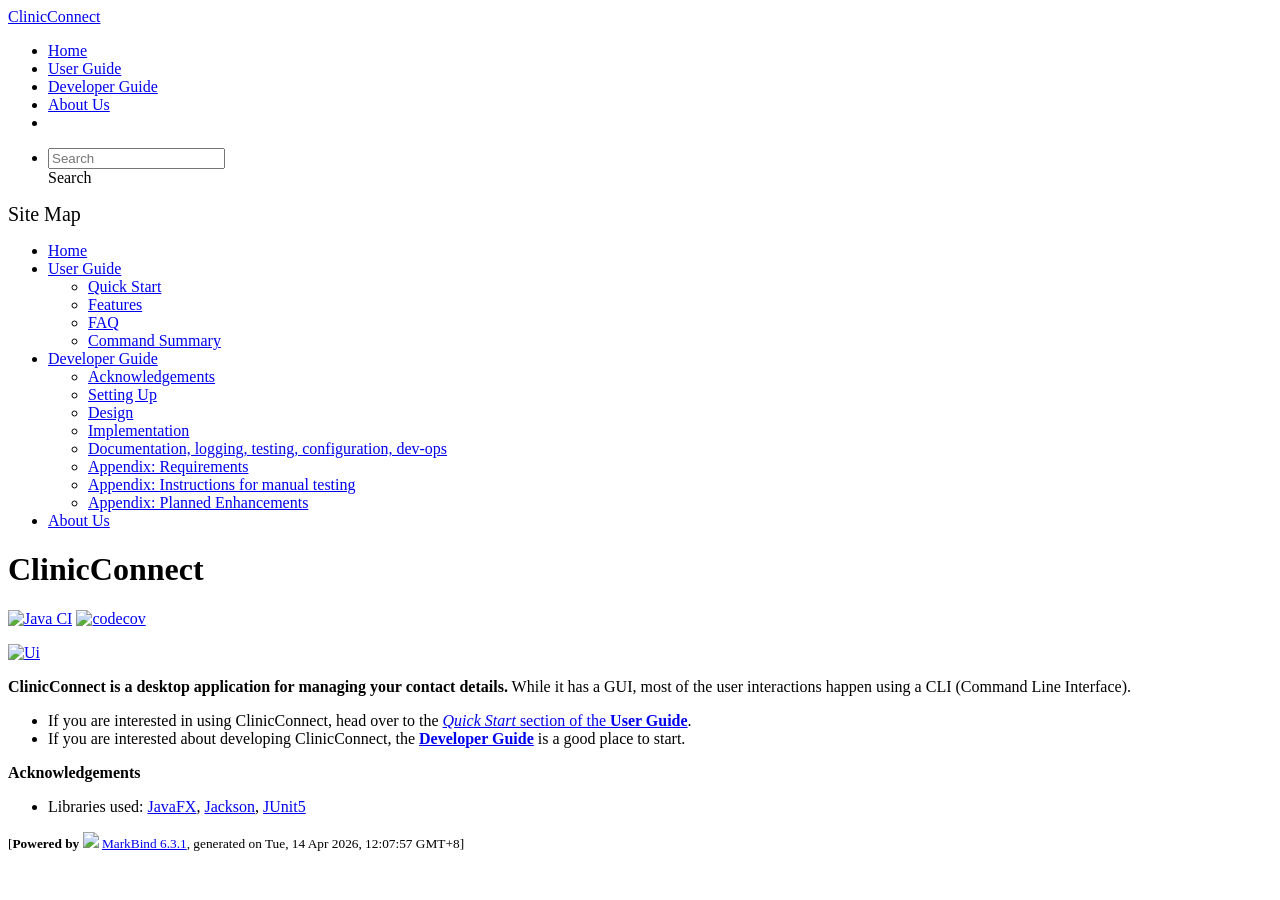
==== commit 9b543a67: "deploy: 1220ef6203094d7ccac1ba43d40842a8c9d989e3" ====
--- a/index.html
+++ b/index.html
@@ -12,7 +12,7 @@
   const baseUrl = '/tp'
 </script>
 <body  data-code-theme="light">
-<div id="app"><!--[--><header sticky><div data-v-26aac3dc><nav class="navbar navbar-expand-md d-print-none navbar-dark bg-dark" data-v-26aac3dc><div class="container-fluid" data-v-26aac3dc><div class="navbar-left" data-v-26aac3dc><!--[--><a href="/tp/index.html" title="Home" class="navbar-brand">ClinicConnect</a><!--]--></div><div class="navbar-default" data-v-26aac3dc><ul class="navbar-nav me-auto mt-2 mt-lg-0" data-v-26aac3dc><!--[--> <li><a href="/tp/index.html" class="nav-link">Home</a></li> <li><a href="/tp/UserGuide.html" class="nav-link">User Guide</a></li> <li><a href="/tp/DeveloperGuide.html" class="nav-link">Developer Guide</a></li> <li><a href="/tp/AboutUs.html" class="nav-link">About Us</a></li> <li><a href="https://github.com/se-edu/addressbook-level3" target="_blank" class="nav-link"><span><span aria-hidden="true" class="fab fa-github"></span></span></a></li> <!--]--></ul></div><ul class="navbar-nav navbar-right" data-v-26aac3dc><!--[--><li><form class="navbar-form"><div style="position:relative;" class="dropdown" data-v-00e26d0a><!--[--><input value="" data-bs-toggle="dropdown" type="text" class="form-control" placeholder="Search" autocomplete="off" data-v-00e26d0a><div class="form-control placeholder-div-hidden" data-v-00e26d0a>Search</div><!--]--><ul class="dropdown-menu search-dropdown-menu dropdown-menu-hidden dropdown-menu-end" data-v-00e26d0a><!--[--><!--]--></ul></div></form></li><!--]--></ul></div></nav><div style="display:none;" class="lower-navbar-container" data-v-26aac3dc><!--[--><!----><!----><!--]--></div></div></header> <div id="flex-body"><nav id="site-nav" data-v-6b1b63d2><!--[--><div class="site-nav-top"><div class="fw-bold mb-2" style="font-size:1.25rem;">Site Map</div></div> <div class="nav-component slim-scroll"><div class="site-nav-root"><!--[--><ul class="site-nav-list site-nav-list-root" data-v-6b1b63d2><!--[--><li><div class="site-nav-default-list-item site-nav-list-item-0" onclick="handleSiteNavClick(this)"><a href="/tp/index.html">Home</a></div></li> <li><div class="site-nav-default-list-item site-nav-list-item-0" onclick="handleSiteNavClick(this)"><a href="/tp/UserGuide.html">User Guide</a> <div class="site-nav-dropdown-btn-container"><i class="site-nav-dropdown-btn-icon site-nav-rotate-icon" onclick="handleSiteNavClick(this.parentNode.parentNode, false); event.stopPropagation();"><span class="glyphicon glyphicon-menu-down" aria-hidden="true"></span></i></div></div><ul class="site-nav-dropdown-container site-nav-dropdown-container-open site-nav-list"><li><div class="site-nav-default-list-item site-nav-list-item-1" onclick="handleSiteNavClick(this)"><a href="/tp/UserGuide.html#quick-start">Quick Start</a></div></li> <li><div class="site-nav-default-list-item site-nav-list-item-1" onclick="handleSiteNavClick(this)"><a href="/tp/UserGuide.html#features">Features</a></div></li> <li><div class="site-nav-default-list-item site-nav-list-item-1" onclick="handleSiteNavClick(this)"><a href="/tp/UserGuide.html#faq">FAQ</a></div></li> <li><div class="site-nav-default-list-item site-nav-list-item-1" onclick="handleSiteNavClick(this)"><a href="/tp/UserGuide.html#faq">Command Summary</a></div></li></ul></li> <li><div class="site-nav-default-list-item site-nav-list-item-0" onclick="handleSiteNavClick(this)"><a href="/tp/DeveloperGuide.html">Developer Guide</a> <div class="site-nav-dropdown-btn-container"><i class="site-nav-dropdown-btn-icon site-nav-rotate-icon" onclick="handleSiteNavClick(this.parentNode.parentNode, false); event.stopPropagation();"><span class="glyphicon glyphicon-menu-down" aria-hidden="true"></span></i></div></div><ul class="site-nav-dropdown-container site-nav-dropdown-container-open site-nav-list"><li><div class="site-nav-default-list-item site-nav-list-item-1" onclick="handleSiteNavClick(this)"><a href="/tp/DeveloperGuide.html#acknowledgements">Acknowledgements</a></div></li> <li><div class="site-nav-default-list-item site-nav-list-item-1" onclick="handleSiteNavClick(this)"><a href="/tp/DeveloperGuide.html#setting-up-getting-started">Setting Up</a></div></li> <li><div class="site-nav-default-list-item site-nav-list-item-1" onclick="handleSiteNavClick(this)"><a href="/tp/DeveloperGuide.html#design">Design</a></div></li> <li><div class="site-nav-default-list-item site-nav-list-item-1" onclick="handleSiteNavClick(this)"><a href="/tp/DeveloperGuide.html#implementation">Implementation</a></div></li> <li><div class="site-nav-default-list-item site-nav-list-item-1" onclick="handleSiteNavClick(this)"><a href="/tp/DeveloperGuide.html#documentation-logging-testing-configuration-dev-ops">Documentation, logging, testing, configuration, dev-ops</a></div></li> <li><div class="site-nav-default-list-item site-nav-list-item-1" onclick="handleSiteNavClick(this)"><a href="/tp/DeveloperGuide.html#appendix-requirements">Appendix: Requirements</a></div></li> <li><div class="site-nav-default-list-item site-nav-list-item-1" onclick="handleSiteNavClick(this)"><a href="/tp/DeveloperGuide.html#appendix-instructions-for-manual-testing">Appendix: Instructions for manual testing</a></div></li> <li><div class="site-nav-default-list-item site-nav-list-item-1" onclick="handleSiteNavClick(this)"><a href="/tp/DeveloperGuide.html#appendix-planned-enhancements">Appendix: Planned Enhancements</a></div></li></ul></li> <li><div class="site-nav-default-list-item site-nav-list-item-0" onclick="handleSiteNavClick(this)"><a href="/tp/AboutUs.html">About Us</a></div></li><!--]--><!--v-if--></ul><!--]--></div></div><!--]--><!--v-if--></nav> <div id="content-wrapper"><h1 id="clinicconnect">ClinicConnect<a class="fa fa-anchor" href="#clinicconnect" onclick="event.stopPropagation()"></a></h1> <p><a href="https://github.com/AY2526S2-CS2103-F11-4/tp/actions/workflows/gradle.yml"><img src="https://github.com/AY2526S2-CS2103-F11-4/tp/actions/workflows/gradle.yml/badge.svg?branch=master" alt="Java CI" class="img-fluid"></a> <a href="https://codecov.io/github/AY2526S2-CS2103-F11-4/tp"><img src="https://codecov.io/github/AY2526S2-CS2103-F11-4/tp/graph/badge.svg?token=9R9V1VS6IC" alt="codecov" class="img-fluid"></a></p> <p><a href="/tp/images/Ui.png" target="_self"><img src="/tp/images/Ui.png" alt="Ui" class="img-fluid"></a></p> <p><strong>ClinicConnect is a desktop application for managing your contact details.</strong> While it has a GUI, most of the user interactions happen using a CLI (Command Line Interface).</p> <ul><li>If you are interested in using ClinicConnect, head over to the <a href="/tp/UserGuide.html#quick-start"><em>Quick Start</em> section of the <strong>User Guide</strong></a>.</li> <li>If you are interested about developing ClinicConnect, the <a href="/tp/DeveloperGuide.html"><strong>Developer Guide</strong></a> is a good place to start.</li></ul> <p><strong>Acknowledgements</strong></p> <ul><li>Libraries used: <a href="https://openjfx.io/">JavaFX</a>, <a href="https://github.com/FasterXML/jackson">Jackson</a>, <a href="https://github.com/junit-team/junit5">JUnit5</a></li></ul></div> <nav id="page-nav" data-v-6b1b63d2><!--[--><div class="nav-component slim-scroll"></div><!--]--><!--v-if--></nav> <div class="scroll-top-button fa-lg d-print-none" style="display:none;bottom:2%;right:2%;position:fixed;" aria-hidden="true"><!--[--><i class="fas fa-arrow-circle-up"></i><!--]--></div></div> <footer><div class="text-center"><small>[<span><strong>Powered by</strong></span> <img src="https://markbind.org/favicon.ico" width="30"> <a href="https://markbind.org/">MarkBind 6.3.1</a>, generated on Tue, 14 Apr 2026, 11:00:04 GMT+8]</small></div></footer><!--]--></div>
+<div id="app"><!--[--><header sticky><div data-v-26aac3dc><nav class="navbar navbar-expand-md d-print-none navbar-dark bg-dark" data-v-26aac3dc><div class="container-fluid" data-v-26aac3dc><div class="navbar-left" data-v-26aac3dc><!--[--><a href="/tp/index.html" title="Home" class="navbar-brand">ClinicConnect</a><!--]--></div><div class="navbar-default" data-v-26aac3dc><ul class="navbar-nav me-auto mt-2 mt-lg-0" data-v-26aac3dc><!--[--> <li><a href="/tp/index.html" class="nav-link">Home</a></li> <li><a href="/tp/UserGuide.html" class="nav-link">User Guide</a></li> <li><a href="/tp/DeveloperGuide.html" class="nav-link">Developer Guide</a></li> <li><a href="/tp/AboutUs.html" class="nav-link">About Us</a></li> <li><a href="https://github.com/se-edu/addressbook-level3" target="_blank" class="nav-link"><span><span aria-hidden="true" class="fab fa-github"></span></span></a></li> <!--]--></ul></div><ul class="navbar-nav navbar-right" data-v-26aac3dc><!--[--><li><form class="navbar-form"><div style="position:relative;" class="dropdown" data-v-00e26d0a><!--[--><input value="" data-bs-toggle="dropdown" type="text" class="form-control" placeholder="Search" autocomplete="off" data-v-00e26d0a><div class="form-control placeholder-div-hidden" data-v-00e26d0a>Search</div><!--]--><ul class="dropdown-menu search-dropdown-menu dropdown-menu-hidden dropdown-menu-end" data-v-00e26d0a><!--[--><!--]--></ul></div></form></li><!--]--></ul></div></nav><div style="display:none;" class="lower-navbar-container" data-v-26aac3dc><!--[--><!----><!----><!--]--></div></div></header> <div id="flex-body"><nav id="site-nav" data-v-6b1b63d2><!--[--><div class="site-nav-top"><div class="fw-bold mb-2" style="font-size:1.25rem;">Site Map</div></div> <div class="nav-component slim-scroll"><div class="site-nav-root"><!--[--><ul class="site-nav-list site-nav-list-root" data-v-6b1b63d2><!--[--><li><div class="site-nav-default-list-item site-nav-list-item-0" onclick="handleSiteNavClick(this)"><a href="/tp/index.html">Home</a></div></li> <li><div class="site-nav-default-list-item site-nav-list-item-0" onclick="handleSiteNavClick(this)"><a href="/tp/UserGuide.html">User Guide</a> <div class="site-nav-dropdown-btn-container"><i class="site-nav-dropdown-btn-icon site-nav-rotate-icon" onclick="handleSiteNavClick(this.parentNode.parentNode, false); event.stopPropagation();"><span class="glyphicon glyphicon-menu-down" aria-hidden="true"></span></i></div></div><ul class="site-nav-dropdown-container site-nav-dropdown-container-open site-nav-list"><li><div class="site-nav-default-list-item site-nav-list-item-1" onclick="handleSiteNavClick(this)"><a href="/tp/UserGuide.html#quick-start">Quick Start</a></div></li> <li><div class="site-nav-default-list-item site-nav-list-item-1" onclick="handleSiteNavClick(this)"><a href="/tp/UserGuide.html#features">Features</a></div></li> <li><div class="site-nav-default-list-item site-nav-list-item-1" onclick="handleSiteNavClick(this)"><a href="/tp/UserGuide.html#faq">FAQ</a></div></li> <li><div class="site-nav-default-list-item site-nav-list-item-1" onclick="handleSiteNavClick(this)"><a href="/tp/UserGuide.html#faq">Command Summary</a></div></li></ul></li> <li><div class="site-nav-default-list-item site-nav-list-item-0" onclick="handleSiteNavClick(this)"><a href="/tp/DeveloperGuide.html">Developer Guide</a> <div class="site-nav-dropdown-btn-container"><i class="site-nav-dropdown-btn-icon site-nav-rotate-icon" onclick="handleSiteNavClick(this.parentNode.parentNode, false); event.stopPropagation();"><span class="glyphicon glyphicon-menu-down" aria-hidden="true"></span></i></div></div><ul class="site-nav-dropdown-container site-nav-dropdown-container-open site-nav-list"><li><div class="site-nav-default-list-item site-nav-list-item-1" onclick="handleSiteNavClick(this)"><a href="/tp/DeveloperGuide.html#acknowledgements">Acknowledgements</a></div></li> <li><div class="site-nav-default-list-item site-nav-list-item-1" onclick="handleSiteNavClick(this)"><a href="/tp/DeveloperGuide.html#setting-up-getting-started">Setting Up</a></div></li> <li><div class="site-nav-default-list-item site-nav-list-item-1" onclick="handleSiteNavClick(this)"><a href="/tp/DeveloperGuide.html#design">Design</a></div></li> <li><div class="site-nav-default-list-item site-nav-list-item-1" onclick="handleSiteNavClick(this)"><a href="/tp/DeveloperGuide.html#implementation">Implementation</a></div></li> <li><div class="site-nav-default-list-item site-nav-list-item-1" onclick="handleSiteNavClick(this)"><a href="/tp/DeveloperGuide.html#documentation-logging-testing-configuration-dev-ops">Documentation, logging, testing, configuration, dev-ops</a></div></li> <li><div class="site-nav-default-list-item site-nav-list-item-1" onclick="handleSiteNavClick(this)"><a href="/tp/DeveloperGuide.html#appendix-requirements">Appendix: Requirements</a></div></li> <li><div class="site-nav-default-list-item site-nav-list-item-1" onclick="handleSiteNavClick(this)"><a href="/tp/DeveloperGuide.html#appendix-instructions-for-manual-testing">Appendix: Instructions for manual testing</a></div></li> <li><div class="site-nav-default-list-item site-nav-list-item-1" onclick="handleSiteNavClick(this)"><a href="/tp/DeveloperGuide.html#appendix-planned-enhancements">Appendix: Planned Enhancements</a></div></li></ul></li> <li><div class="site-nav-default-list-item site-nav-list-item-0" onclick="handleSiteNavClick(this)"><a href="/tp/AboutUs.html">About Us</a></div></li><!--]--><!--v-if--></ul><!--]--></div></div><!--]--><!--v-if--></nav> <div id="content-wrapper"><h1 id="clinicconnect">ClinicConnect<a class="fa fa-anchor" href="#clinicconnect" onclick="event.stopPropagation()"></a></h1> <p><a href="https://github.com/AY2526S2-CS2103-F11-4/tp/actions/workflows/gradle.yml"><img src="https://github.com/AY2526S2-CS2103-F11-4/tp/actions/workflows/gradle.yml/badge.svg?branch=master" alt="Java CI" class="img-fluid"></a> <a href="https://codecov.io/github/AY2526S2-CS2103-F11-4/tp"><img src="https://codecov.io/github/AY2526S2-CS2103-F11-4/tp/graph/badge.svg?token=9R9V1VS6IC" alt="codecov" class="img-fluid"></a></p> <p><a href="/tp/images/Ui.png" target="_self"><img src="/tp/images/Ui.png" alt="Ui" class="img-fluid"></a></p> <p><strong>ClinicConnect is a desktop application for managing your contact details.</strong> While it has a GUI, most of the user interactions happen using a CLI (Command Line Interface).</p> <ul><li>If you are interested in using ClinicConnect, head over to the <a href="/tp/UserGuide.html#quick-start"><em>Quick Start</em> section of the <strong>User Guide</strong></a>.</li> <li>If you are interested about developing ClinicConnect, the <a href="/tp/DeveloperGuide.html"><strong>Developer Guide</strong></a> is a good place to start.</li></ul> <p><strong>Acknowledgements</strong></p> <ul><li>Libraries used: <a href="https://openjfx.io/">JavaFX</a>, <a href="https://github.com/FasterXML/jackson">Jackson</a>, <a href="https://github.com/junit-team/junit5">JUnit5</a></li></ul></div> <nav id="page-nav" data-v-6b1b63d2><!--[--><div class="nav-component slim-scroll"></div><!--]--><!--v-if--></nav> <div class="scroll-top-button fa-lg d-print-none" style="display:none;bottom:2%;right:2%;position:fixed;" aria-hidden="true"><!--[--><i class="fas fa-arrow-circle-up"></i><!--]--></div></div> <footer><div class="text-center"><small>[<span><strong>Powered by</strong></span> <img src="https://markbind.org/favicon.ico" width="30"> <a href="https://markbind.org/">MarkBind 6.3.1</a>, generated on Tue, 14 Apr 2026, 12:07:57 GMT+8]</small></div></footer><!--]--></div>
 </body><script src="/tp/markbind/js/bootstrap-utility.min.js"></script>
 <script src="/tp/markbind/js/polyfill.min.js"></script>
 <script src="/tp/markbind/js/vue.global.prod.min.js"></script>
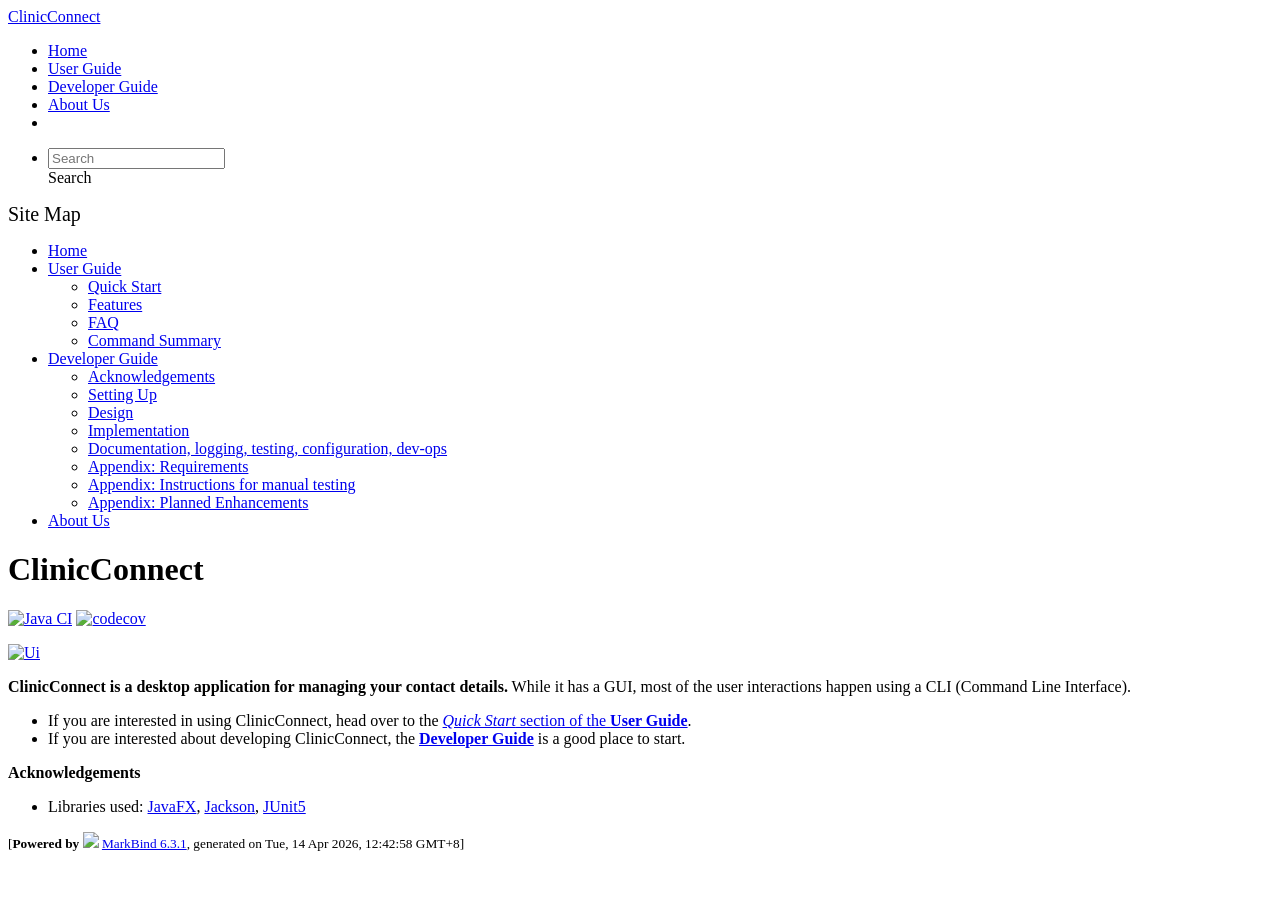
==== commit b792d5eb: "deploy: 1cdcf3be6ef6bf81c837c6a0ebe827f7c87dcb69" ====
--- a/index.html
+++ b/index.html
@@ -12,7 +12,7 @@
   const baseUrl = '/tp'
 </script>
 <body  data-code-theme="light">
-<div id="app"><!--[--><header sticky><div data-v-26aac3dc><nav class="navbar navbar-expand-md d-print-none navbar-dark bg-dark" data-v-26aac3dc><div class="container-fluid" data-v-26aac3dc><div class="navbar-left" data-v-26aac3dc><!--[--><a href="/tp/index.html" title="Home" class="navbar-brand">ClinicConnect</a><!--]--></div><div class="navbar-default" data-v-26aac3dc><ul class="navbar-nav me-auto mt-2 mt-lg-0" data-v-26aac3dc><!--[--> <li><a href="/tp/index.html" class="nav-link">Home</a></li> <li><a href="/tp/UserGuide.html" class="nav-link">User Guide</a></li> <li><a href="/tp/DeveloperGuide.html" class="nav-link">Developer Guide</a></li> <li><a href="/tp/AboutUs.html" class="nav-link">About Us</a></li> <li><a href="https://github.com/se-edu/addressbook-level3" target="_blank" class="nav-link"><span><span aria-hidden="true" class="fab fa-github"></span></span></a></li> <!--]--></ul></div><ul class="navbar-nav navbar-right" data-v-26aac3dc><!--[--><li><form class="navbar-form"><div style="position:relative;" class="dropdown" data-v-00e26d0a><!--[--><input value="" data-bs-toggle="dropdown" type="text" class="form-control" placeholder="Search" autocomplete="off" data-v-00e26d0a><div class="form-control placeholder-div-hidden" data-v-00e26d0a>Search</div><!--]--><ul class="dropdown-menu search-dropdown-menu dropdown-menu-hidden dropdown-menu-end" data-v-00e26d0a><!--[--><!--]--></ul></div></form></li><!--]--></ul></div></nav><div style="display:none;" class="lower-navbar-container" data-v-26aac3dc><!--[--><!----><!----><!--]--></div></div></header> <div id="flex-body"><nav id="site-nav" data-v-6b1b63d2><!--[--><div class="site-nav-top"><div class="fw-bold mb-2" style="font-size:1.25rem;">Site Map</div></div> <div class="nav-component slim-scroll"><div class="site-nav-root"><!--[--><ul class="site-nav-list site-nav-list-root" data-v-6b1b63d2><!--[--><li><div class="site-nav-default-list-item site-nav-list-item-0" onclick="handleSiteNavClick(this)"><a href="/tp/index.html">Home</a></div></li> <li><div class="site-nav-default-list-item site-nav-list-item-0" onclick="handleSiteNavClick(this)"><a href="/tp/UserGuide.html">User Guide</a> <div class="site-nav-dropdown-btn-container"><i class="site-nav-dropdown-btn-icon site-nav-rotate-icon" onclick="handleSiteNavClick(this.parentNode.parentNode, false); event.stopPropagation();"><span class="glyphicon glyphicon-menu-down" aria-hidden="true"></span></i></div></div><ul class="site-nav-dropdown-container site-nav-dropdown-container-open site-nav-list"><li><div class="site-nav-default-list-item site-nav-list-item-1" onclick="handleSiteNavClick(this)"><a href="/tp/UserGuide.html#quick-start">Quick Start</a></div></li> <li><div class="site-nav-default-list-item site-nav-list-item-1" onclick="handleSiteNavClick(this)"><a href="/tp/UserGuide.html#features">Features</a></div></li> <li><div class="site-nav-default-list-item site-nav-list-item-1" onclick="handleSiteNavClick(this)"><a href="/tp/UserGuide.html#faq">FAQ</a></div></li> <li><div class="site-nav-default-list-item site-nav-list-item-1" onclick="handleSiteNavClick(this)"><a href="/tp/UserGuide.html#faq">Command Summary</a></div></li></ul></li> <li><div class="site-nav-default-list-item site-nav-list-item-0" onclick="handleSiteNavClick(this)"><a href="/tp/DeveloperGuide.html">Developer Guide</a> <div class="site-nav-dropdown-btn-container"><i class="site-nav-dropdown-btn-icon site-nav-rotate-icon" onclick="handleSiteNavClick(this.parentNode.parentNode, false); event.stopPropagation();"><span class="glyphicon glyphicon-menu-down" aria-hidden="true"></span></i></div></div><ul class="site-nav-dropdown-container site-nav-dropdown-container-open site-nav-list"><li><div class="site-nav-default-list-item site-nav-list-item-1" onclick="handleSiteNavClick(this)"><a href="/tp/DeveloperGuide.html#acknowledgements">Acknowledgements</a></div></li> <li><div class="site-nav-default-list-item site-nav-list-item-1" onclick="handleSiteNavClick(this)"><a href="/tp/DeveloperGuide.html#setting-up-getting-started">Setting Up</a></div></li> <li><div class="site-nav-default-list-item site-nav-list-item-1" onclick="handleSiteNavClick(this)"><a href="/tp/DeveloperGuide.html#design">Design</a></div></li> <li><div class="site-nav-default-list-item site-nav-list-item-1" onclick="handleSiteNavClick(this)"><a href="/tp/DeveloperGuide.html#implementation">Implementation</a></div></li> <li><div class="site-nav-default-list-item site-nav-list-item-1" onclick="handleSiteNavClick(this)"><a href="/tp/DeveloperGuide.html#documentation-logging-testing-configuration-dev-ops">Documentation, logging, testing, configuration, dev-ops</a></div></li> <li><div class="site-nav-default-list-item site-nav-list-item-1" onclick="handleSiteNavClick(this)"><a href="/tp/DeveloperGuide.html#appendix-requirements">Appendix: Requirements</a></div></li> <li><div class="site-nav-default-list-item site-nav-list-item-1" onclick="handleSiteNavClick(this)"><a href="/tp/DeveloperGuide.html#appendix-instructions-for-manual-testing">Appendix: Instructions for manual testing</a></div></li> <li><div class="site-nav-default-list-item site-nav-list-item-1" onclick="handleSiteNavClick(this)"><a href="/tp/DeveloperGuide.html#appendix-planned-enhancements">Appendix: Planned Enhancements</a></div></li></ul></li> <li><div class="site-nav-default-list-item site-nav-list-item-0" onclick="handleSiteNavClick(this)"><a href="/tp/AboutUs.html">About Us</a></div></li><!--]--><!--v-if--></ul><!--]--></div></div><!--]--><!--v-if--></nav> <div id="content-wrapper"><h1 id="clinicconnect">ClinicConnect<a class="fa fa-anchor" href="#clinicconnect" onclick="event.stopPropagation()"></a></h1> <p><a href="https://github.com/AY2526S2-CS2103-F11-4/tp/actions/workflows/gradle.yml"><img src="https://github.com/AY2526S2-CS2103-F11-4/tp/actions/workflows/gradle.yml/badge.svg?branch=master" alt="Java CI" class="img-fluid"></a> <a href="https://codecov.io/github/AY2526S2-CS2103-F11-4/tp"><img src="https://codecov.io/github/AY2526S2-CS2103-F11-4/tp/graph/badge.svg?token=9R9V1VS6IC" alt="codecov" class="img-fluid"></a></p> <p><a href="/tp/images/Ui.png" target="_self"><img src="/tp/images/Ui.png" alt="Ui" class="img-fluid"></a></p> <p><strong>ClinicConnect is a desktop application for managing your contact details.</strong> While it has a GUI, most of the user interactions happen using a CLI (Command Line Interface).</p> <ul><li>If you are interested in using ClinicConnect, head over to the <a href="/tp/UserGuide.html#quick-start"><em>Quick Start</em> section of the <strong>User Guide</strong></a>.</li> <li>If you are interested about developing ClinicConnect, the <a href="/tp/DeveloperGuide.html"><strong>Developer Guide</strong></a> is a good place to start.</li></ul> <p><strong>Acknowledgements</strong></p> <ul><li>Libraries used: <a href="https://openjfx.io/">JavaFX</a>, <a href="https://github.com/FasterXML/jackson">Jackson</a>, <a href="https://github.com/junit-team/junit5">JUnit5</a></li></ul></div> <nav id="page-nav" data-v-6b1b63d2><!--[--><div class="nav-component slim-scroll"></div><!--]--><!--v-if--></nav> <div class="scroll-top-button fa-lg d-print-none" style="display:none;bottom:2%;right:2%;position:fixed;" aria-hidden="true"><!--[--><i class="fas fa-arrow-circle-up"></i><!--]--></div></div> <footer><div class="text-center"><small>[<span><strong>Powered by</strong></span> <img src="https://markbind.org/favicon.ico" width="30"> <a href="https://markbind.org/">MarkBind 6.3.1</a>, generated on Tue, 14 Apr 2026, 12:07:57 GMT+8]</small></div></footer><!--]--></div>
+<div id="app"><!--[--><header sticky><div data-v-26aac3dc><nav class="navbar navbar-expand-md d-print-none navbar-dark bg-dark" data-v-26aac3dc><div class="container-fluid" data-v-26aac3dc><div class="navbar-left" data-v-26aac3dc><!--[--><a href="/tp/index.html" title="Home" class="navbar-brand">ClinicConnect</a><!--]--></div><div class="navbar-default" data-v-26aac3dc><ul class="navbar-nav me-auto mt-2 mt-lg-0" data-v-26aac3dc><!--[--> <li><a href="/tp/index.html" class="nav-link">Home</a></li> <li><a href="/tp/UserGuide.html" class="nav-link">User Guide</a></li> <li><a href="/tp/DeveloperGuide.html" class="nav-link">Developer Guide</a></li> <li><a href="/tp/AboutUs.html" class="nav-link">About Us</a></li> <li><a href="https://github.com/se-edu/addressbook-level3" target="_blank" class="nav-link"><span><span aria-hidden="true" class="fab fa-github"></span></span></a></li> <!--]--></ul></div><ul class="navbar-nav navbar-right" data-v-26aac3dc><!--[--><li><form class="navbar-form"><div style="position:relative;" class="dropdown" data-v-00e26d0a><!--[--><input value="" data-bs-toggle="dropdown" type="text" class="form-control" placeholder="Search" autocomplete="off" data-v-00e26d0a><div class="form-control placeholder-div-hidden" data-v-00e26d0a>Search</div><!--]--><ul class="dropdown-menu search-dropdown-menu dropdown-menu-hidden dropdown-menu-end" data-v-00e26d0a><!--[--><!--]--></ul></div></form></li><!--]--></ul></div></nav><div style="display:none;" class="lower-navbar-container" data-v-26aac3dc><!--[--><!----><!----><!--]--></div></div></header> <div id="flex-body"><nav id="site-nav" data-v-6b1b63d2><!--[--><div class="site-nav-top"><div class="fw-bold mb-2" style="font-size:1.25rem;">Site Map</div></div> <div class="nav-component slim-scroll"><div class="site-nav-root"><!--[--><ul class="site-nav-list site-nav-list-root" data-v-6b1b63d2><!--[--><li><div class="site-nav-default-list-item site-nav-list-item-0" onclick="handleSiteNavClick(this)"><a href="/tp/index.html">Home</a></div></li> <li><div class="site-nav-default-list-item site-nav-list-item-0" onclick="handleSiteNavClick(this)"><a href="/tp/UserGuide.html">User Guide</a> <div class="site-nav-dropdown-btn-container"><i class="site-nav-dropdown-btn-icon site-nav-rotate-icon" onclick="handleSiteNavClick(this.parentNode.parentNode, false); event.stopPropagation();"><span class="glyphicon glyphicon-menu-down" aria-hidden="true"></span></i></div></div><ul class="site-nav-dropdown-container site-nav-dropdown-container-open site-nav-list"><li><div class="site-nav-default-list-item site-nav-list-item-1" onclick="handleSiteNavClick(this)"><a href="/tp/UserGuide.html#quick-start">Quick Start</a></div></li> <li><div class="site-nav-default-list-item site-nav-list-item-1" onclick="handleSiteNavClick(this)"><a href="/tp/UserGuide.html#features">Features</a></div></li> <li><div class="site-nav-default-list-item site-nav-list-item-1" onclick="handleSiteNavClick(this)"><a href="/tp/UserGuide.html#faq">FAQ</a></div></li> <li><div class="site-nav-default-list-item site-nav-list-item-1" onclick="handleSiteNavClick(this)"><a href="/tp/UserGuide.html#faq">Command Summary</a></div></li></ul></li> <li><div class="site-nav-default-list-item site-nav-list-item-0" onclick="handleSiteNavClick(this)"><a href="/tp/DeveloperGuide.html">Developer Guide</a> <div class="site-nav-dropdown-btn-container"><i class="site-nav-dropdown-btn-icon site-nav-rotate-icon" onclick="handleSiteNavClick(this.parentNode.parentNode, false); event.stopPropagation();"><span class="glyphicon glyphicon-menu-down" aria-hidden="true"></span></i></div></div><ul class="site-nav-dropdown-container site-nav-dropdown-container-open site-nav-list"><li><div class="site-nav-default-list-item site-nav-list-item-1" onclick="handleSiteNavClick(this)"><a href="/tp/DeveloperGuide.html#acknowledgements">Acknowledgements</a></div></li> <li><div class="site-nav-default-list-item site-nav-list-item-1" onclick="handleSiteNavClick(this)"><a href="/tp/DeveloperGuide.html#setting-up-getting-started">Setting Up</a></div></li> <li><div class="site-nav-default-list-item site-nav-list-item-1" onclick="handleSiteNavClick(this)"><a href="/tp/DeveloperGuide.html#design">Design</a></div></li> <li><div class="site-nav-default-list-item site-nav-list-item-1" onclick="handleSiteNavClick(this)"><a href="/tp/DeveloperGuide.html#implementation">Implementation</a></div></li> <li><div class="site-nav-default-list-item site-nav-list-item-1" onclick="handleSiteNavClick(this)"><a href="/tp/DeveloperGuide.html#documentation-logging-testing-configuration-dev-ops">Documentation, logging, testing, configuration, dev-ops</a></div></li> <li><div class="site-nav-default-list-item site-nav-list-item-1" onclick="handleSiteNavClick(this)"><a href="/tp/DeveloperGuide.html#appendix-requirements">Appendix: Requirements</a></div></li> <li><div class="site-nav-default-list-item site-nav-list-item-1" onclick="handleSiteNavClick(this)"><a href="/tp/DeveloperGuide.html#appendix-instructions-for-manual-testing">Appendix: Instructions for manual testing</a></div></li> <li><div class="site-nav-default-list-item site-nav-list-item-1" onclick="handleSiteNavClick(this)"><a href="/tp/DeveloperGuide.html#appendix-planned-enhancements">Appendix: Planned Enhancements</a></div></li></ul></li> <li><div class="site-nav-default-list-item site-nav-list-item-0" onclick="handleSiteNavClick(this)"><a href="/tp/AboutUs.html">About Us</a></div></li><!--]--><!--v-if--></ul><!--]--></div></div><!--]--><!--v-if--></nav> <div id="content-wrapper"><h1 id="clinicconnect">ClinicConnect<a class="fa fa-anchor" href="#clinicconnect" onclick="event.stopPropagation()"></a></h1> <p><a href="https://github.com/AY2526S2-CS2103-F11-4/tp/actions/workflows/gradle.yml"><img src="https://github.com/AY2526S2-CS2103-F11-4/tp/actions/workflows/gradle.yml/badge.svg?branch=master" alt="Java CI" class="img-fluid"></a> <a href="https://codecov.io/github/AY2526S2-CS2103-F11-4/tp"><img src="https://codecov.io/github/AY2526S2-CS2103-F11-4/tp/graph/badge.svg?token=9R9V1VS6IC" alt="codecov" class="img-fluid"></a></p> <p><a href="/tp/images/Ui.png" target="_self"><img src="/tp/images/Ui.png" alt="Ui" class="img-fluid"></a></p> <p><strong>ClinicConnect is a desktop application for managing your contact details.</strong> While it has a GUI, most of the user interactions happen using a CLI (Command Line Interface).</p> <ul><li>If you are interested in using ClinicConnect, head over to the <a href="/tp/UserGuide.html#quick-start"><em>Quick Start</em> section of the <strong>User Guide</strong></a>.</li> <li>If you are interested about developing ClinicConnect, the <a href="/tp/DeveloperGuide.html"><strong>Developer Guide</strong></a> is a good place to start.</li></ul> <p><strong>Acknowledgements</strong></p> <ul><li>Libraries used: <a href="https://openjfx.io/">JavaFX</a>, <a href="https://github.com/FasterXML/jackson">Jackson</a>, <a href="https://github.com/junit-team/junit5">JUnit5</a></li></ul></div> <nav id="page-nav" data-v-6b1b63d2><!--[--><div class="nav-component slim-scroll"></div><!--]--><!--v-if--></nav> <div class="scroll-top-button fa-lg d-print-none" style="display:none;bottom:2%;right:2%;position:fixed;" aria-hidden="true"><!--[--><i class="fas fa-arrow-circle-up"></i><!--]--></div></div> <footer><div class="text-center"><small>[<span><strong>Powered by</strong></span> <img src="https://markbind.org/favicon.ico" width="30"> <a href="https://markbind.org/">MarkBind 6.3.1</a>, generated on Tue, 14 Apr 2026, 12:42:58 GMT+8]</small></div></footer><!--]--></div>
 </body><script src="/tp/markbind/js/bootstrap-utility.min.js"></script>
 <script src="/tp/markbind/js/polyfill.min.js"></script>
 <script src="/tp/markbind/js/vue.global.prod.min.js"></script>
